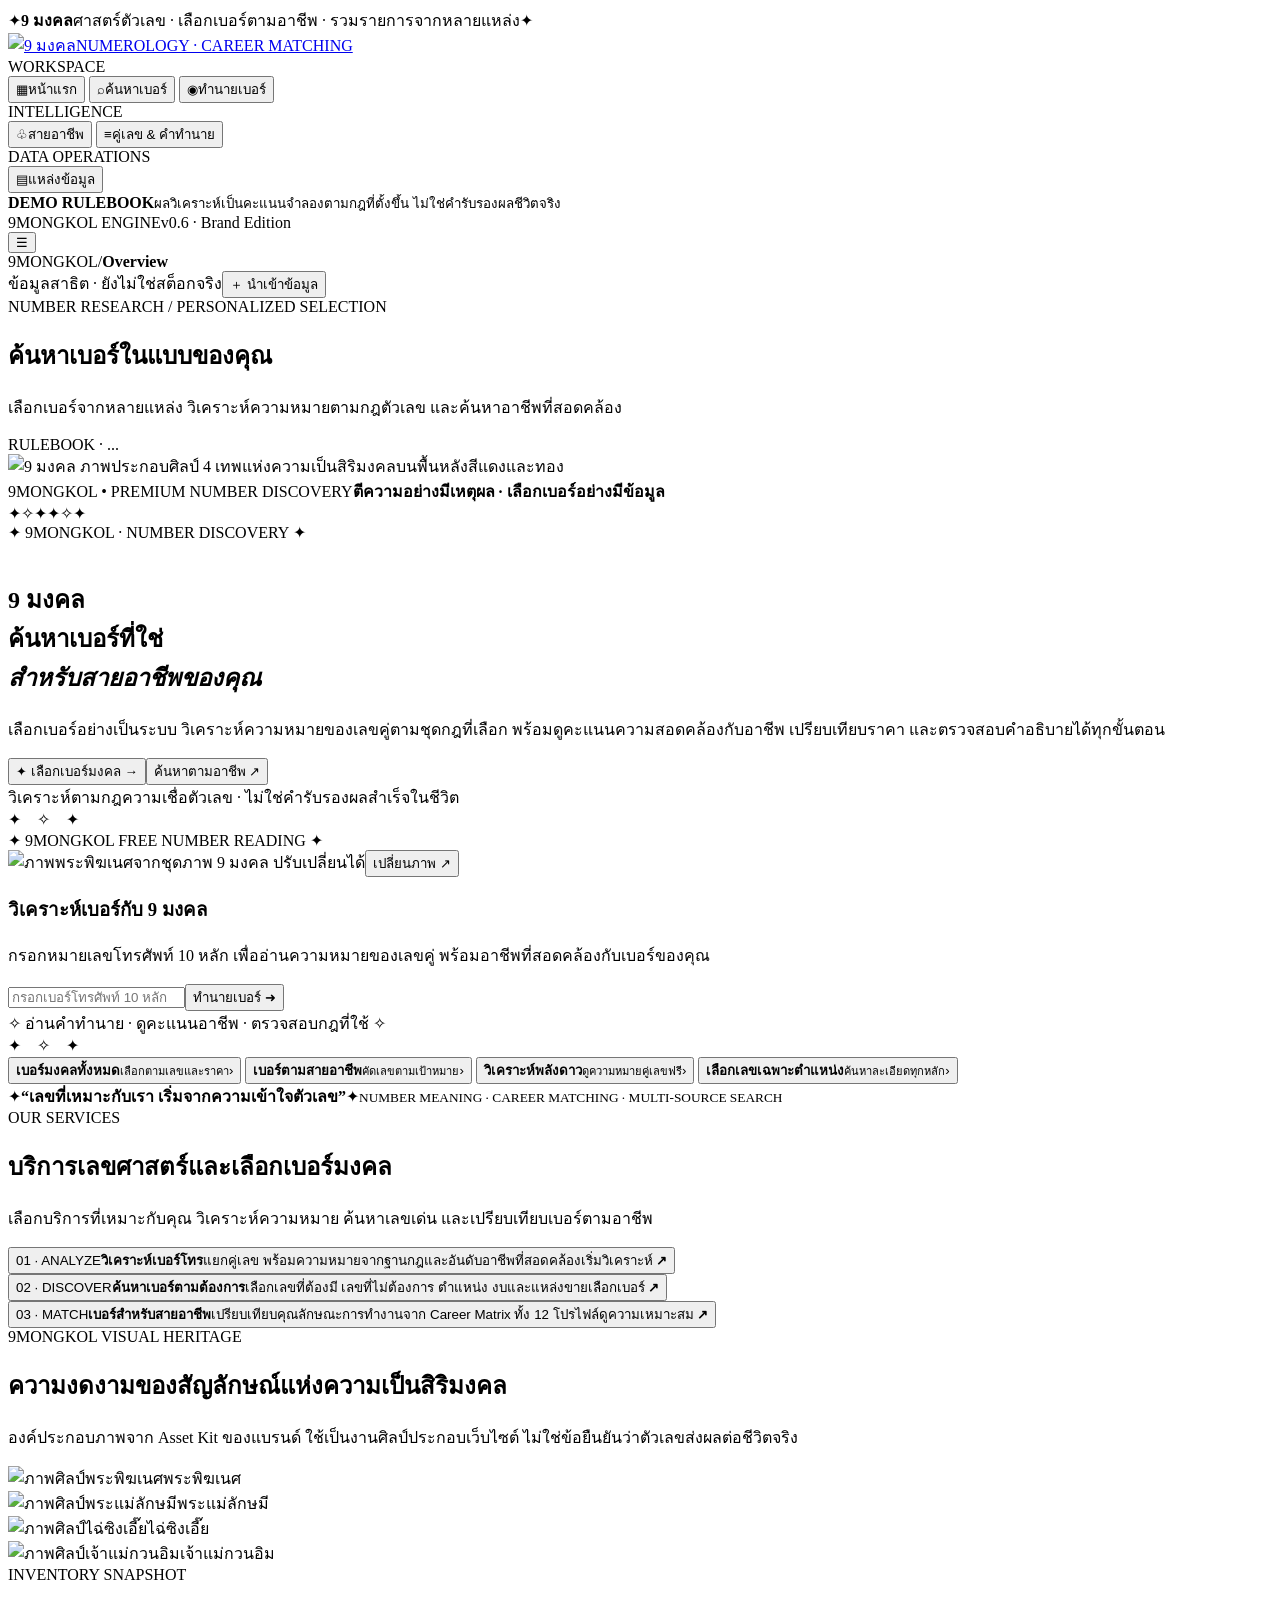
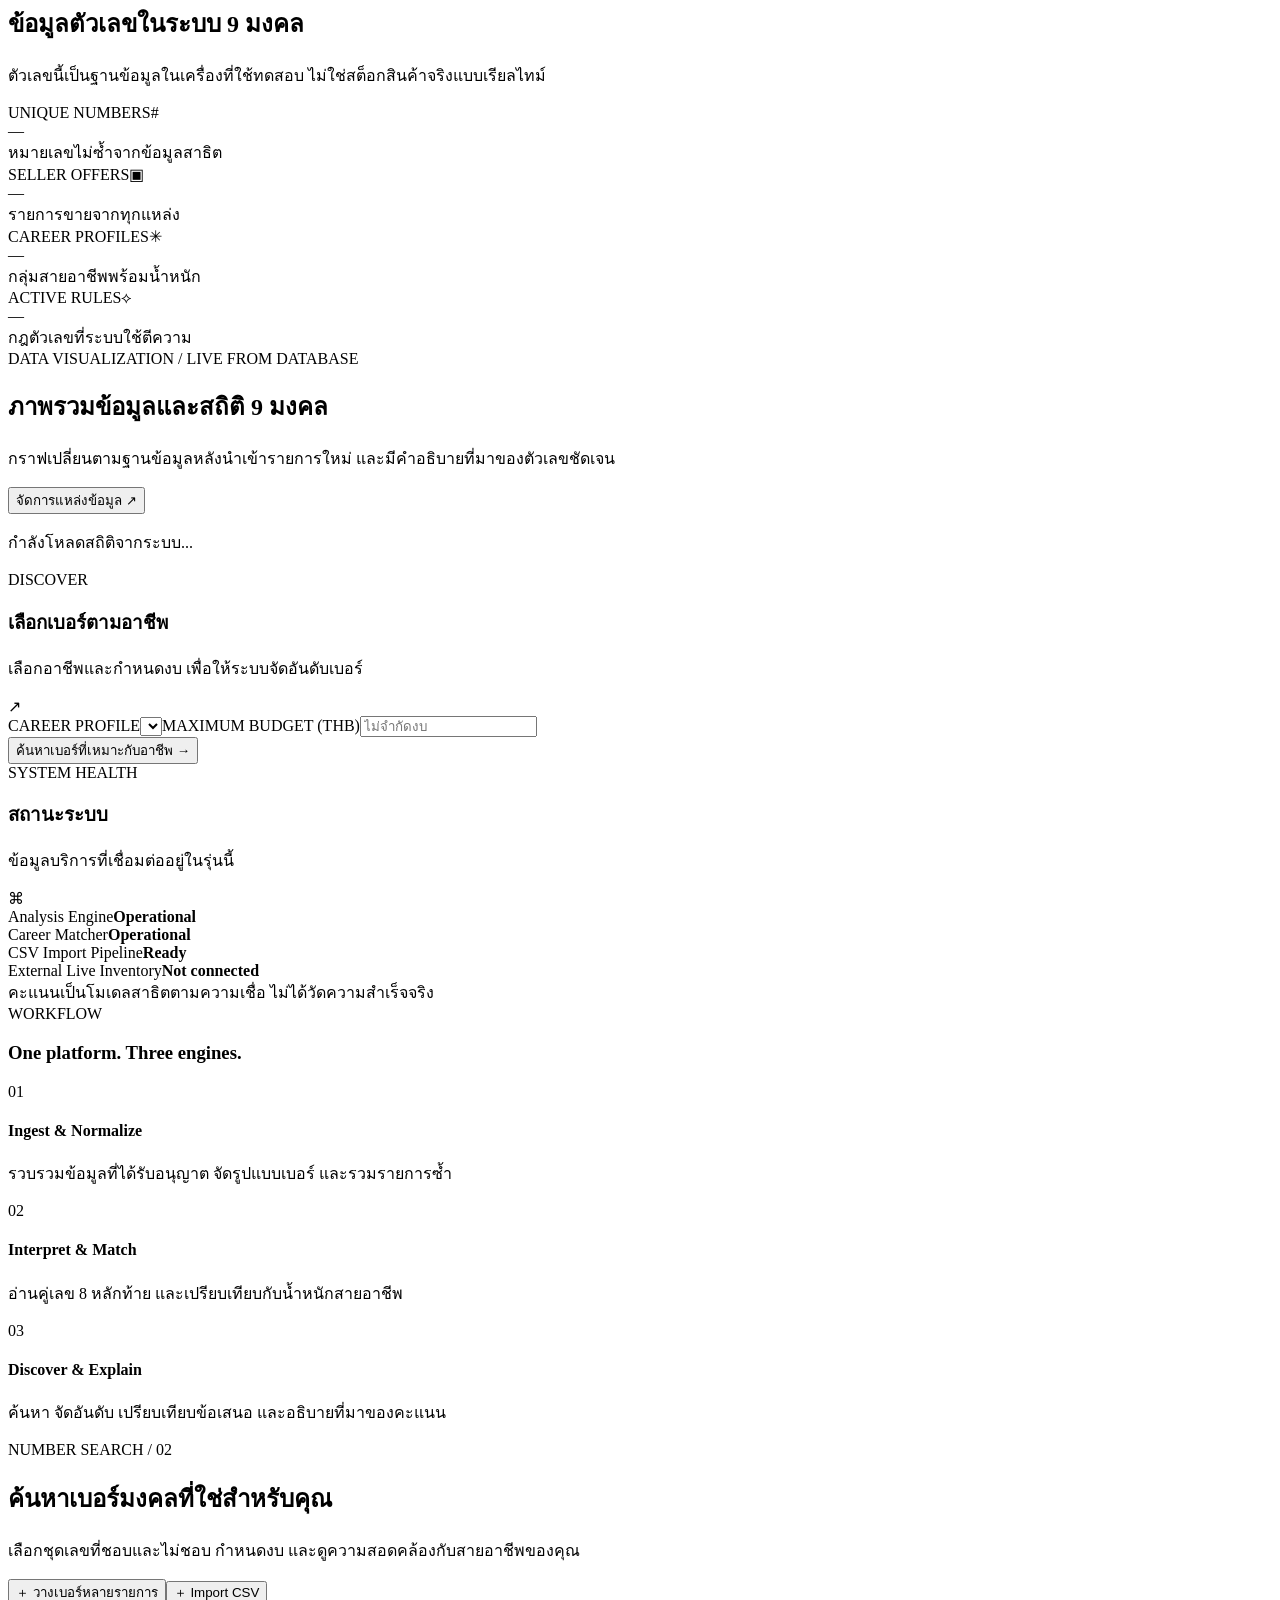
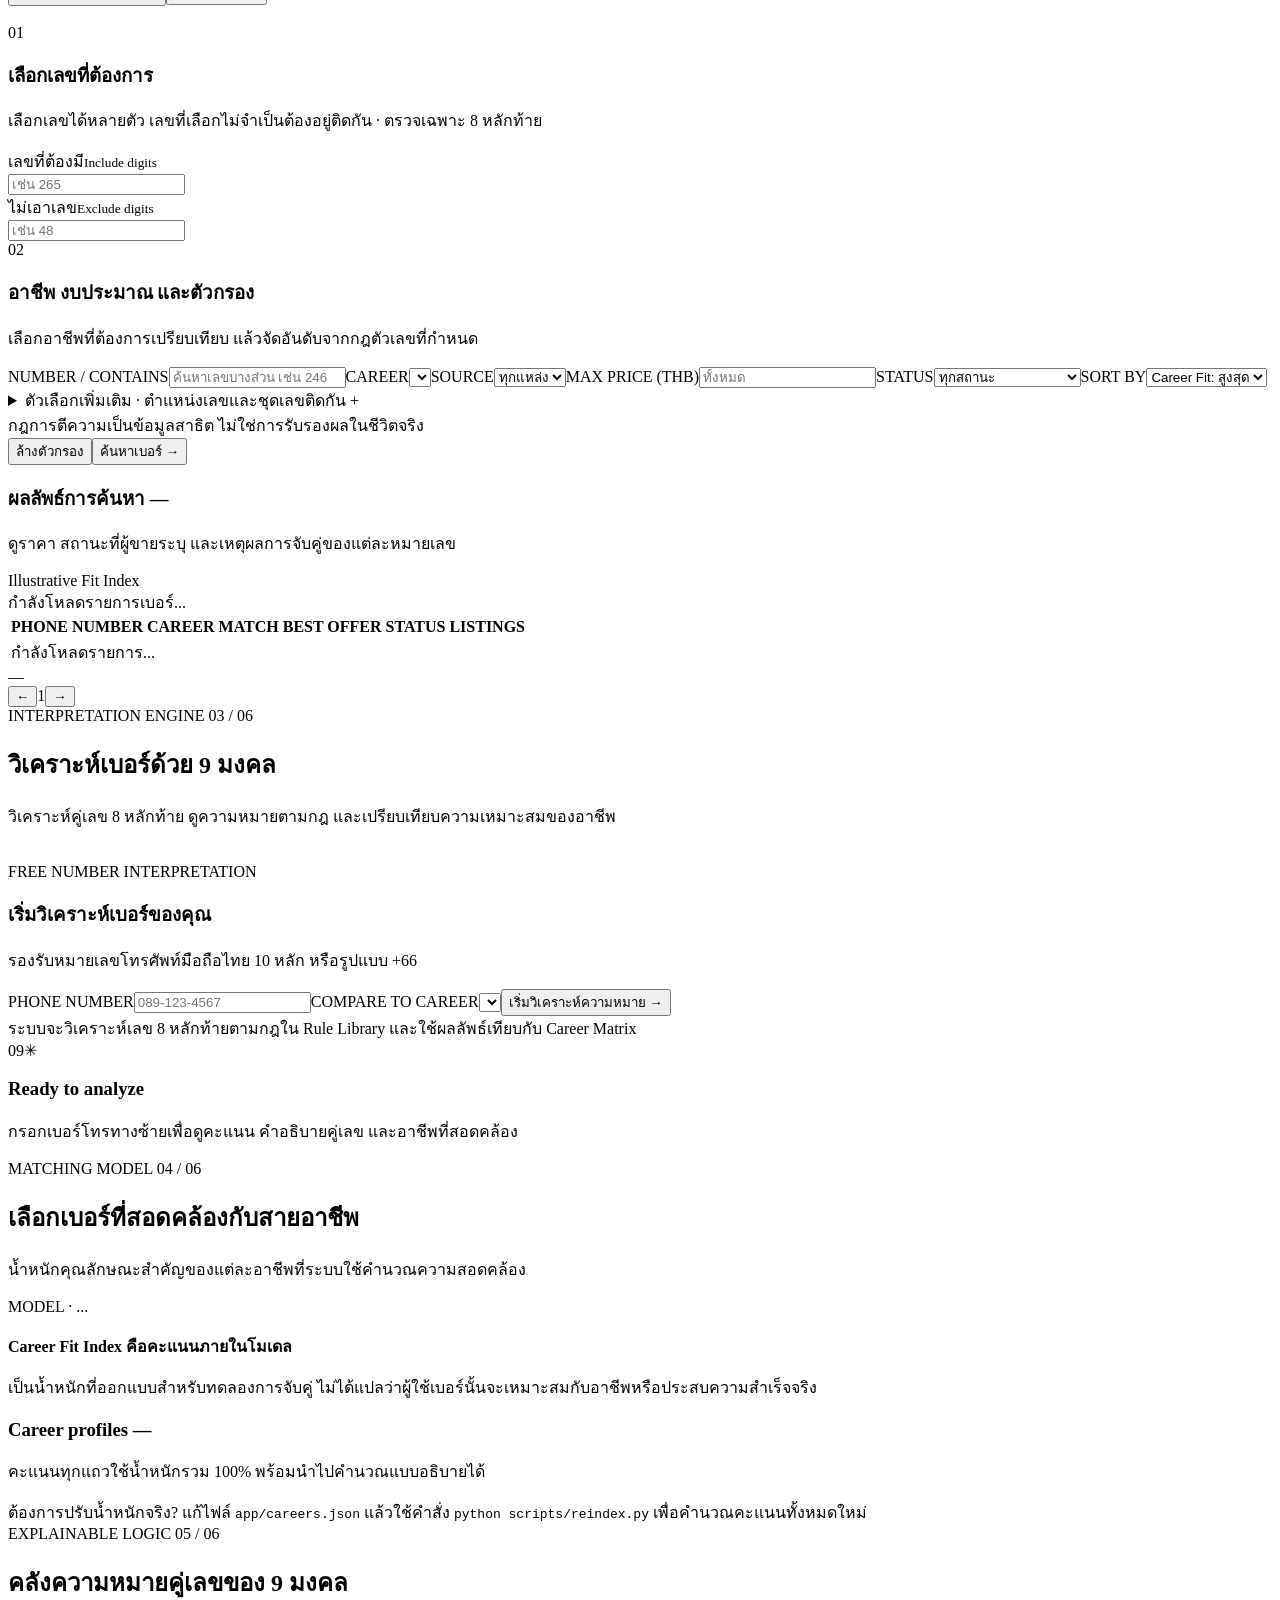
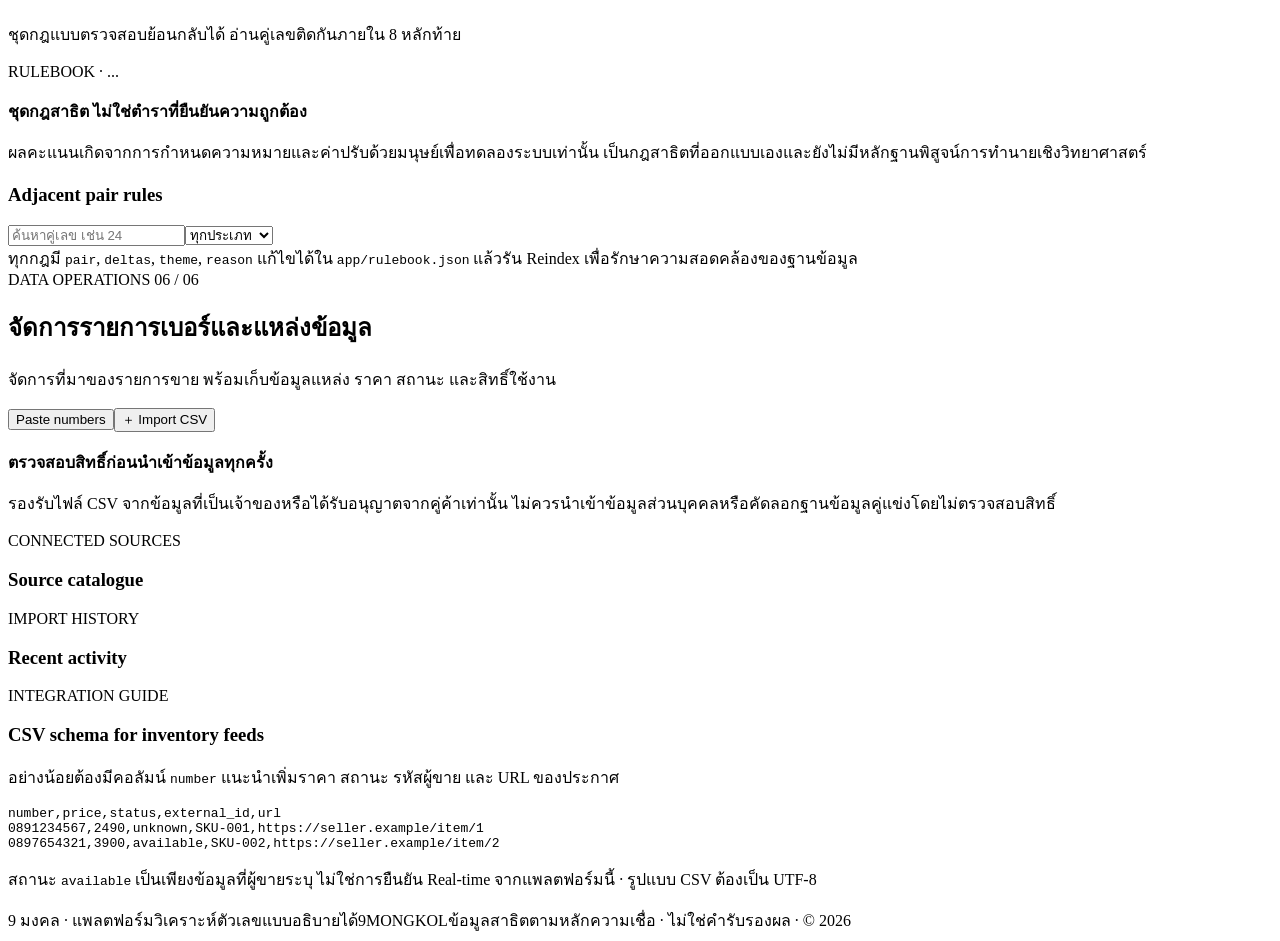
==== web/index.html @ 313a3bf7 "x" ====
<!DOCTYPE html>

<html lang="th">
<head>
<meta charset="utf-8"/>
<meta content="width=device-width, initial-scale=1.0" name="viewport"/>
<meta content="#3B0408" name="theme-color"/>
<meta content="9 มงคล — ค้นหาและวิเคราะห์เบอร์โทรศัพท์ตามศาสตร์ตัวเลข พร้อมจัดอันดับความสอดคล้องตามสายอาชีพ อธิบายกฎและคะแนนได้" name="description"/>
<title>9 มงคล | วิเคราะห์เบอร์มงคลและเลือกเบอร์ตามอาชีพ</title>
<link href="/assets/styles.css?v=0.6.0" rel="stylesheet"/>
<link href="/assets/storefront.css?v=0.6.0" rel="stylesheet"/><link href="/assets/celestial.css?v=0.6.0" rel="stylesheet"/><link href="/assets/insights.css?v=0.6.0" rel="stylesheet"/><link href="/assets/assets/9mongkol/favicon.svg" rel="icon" type="image/svg+xml"/><link href="/assets/nine-mongkol.css?v=0.7.0" rel="stylesheet"/><link href="/assets/nine-motion.css?v=0.7.0" rel="stylesheet"/></head>
<body class="nine-theme">
<div class="app-shell"><div class="celestial-announcement"><span class="ann-stars">✦</span><strong>9 มงคล</strong><span class="ann-small">ศาสตร์ตัวเลข · เลือกเบอร์ตามอาชีพ · รวมรายการจากหลายแหล่ง</span><span class="ann-stars">✦</span></div>
<aside class="sidebar" id="sidebar">
<a aria-label="9 มงคล — กลับหน้าแรก" class="brand" href="#overview"><img alt="9 มงคล" class="nine-nav-logo" src="/assets/assets/9mongkol/logo-9mongkol.png"/><span class="nine-nav-copy">NUMEROLOGY · CAREER MATCHING</span></a>
<div class="side-label">WORKSPACE</div>
<nav aria-label="Main navigation" class="navigation">
<button class="nav-item active" data-view="overview"><span class="nav-icon">▦</span><span>หน้าแรก</span></button>
<button class="nav-item" data-view="explorer"><span class="nav-icon">⌕</span><span>ค้นหาเบอร์</span></button>
<button class="nav-item" data-view="analyze"><span class="nav-icon">◉</span><span>ทำนายเบอร์</span></button>
<div class="side-label side-label-inner">INTELLIGENCE</div>
<button class="nav-item" data-view="careers"><span class="nav-icon">♧</span><span>สายอาชีพ</span></button>
<button class="nav-item" data-view="rules"><span class="nav-icon">≡</span><span>คู่เลข &amp; คำทำนาย</span></button>
<div class="side-label side-label-inner">DATA OPERATIONS</div>
<button class="nav-item" data-view="sources"><span class="nav-icon">▤</span><span>แหล่งข้อมูล</span></button>
</nav>
<div class="sidebar-bottom">
<div class="sidebar-notice"><span class="live-indicator"></span><strong>DEMO RULEBOOK</strong><small>ผลวิเคราะห์เป็นคะแนนจำลองตามกฎที่ตั้งขึ้น ไม่ใช่คำรับรองผลชีวิตจริง</small></div>
<div class="sidebar-footer"><span>9MONGKOL ENGINE</span><span>v0.6 · Brand Edition</span></div>
</div>
</aside>
<div class="main-wrap">
<header class="topbar">
<button aria-label="Toggle menu" class="mobile-menu" id="mobile-menu">☰</button>
<div class="breadcrumb"><span>9MONGKOL</span><span class="breadcrumb-divider">/</span><strong id="breadcrumb-active">Overview</strong></div>
<div class="topbar-actions"><span class="status-chip">ข้อมูลสาธิต · ยังไม่ใช่สต็อกจริง</span><button class="button button-dark button-sm" id="header-import">＋  นำเข้าข้อมูล</button></div>
</header>
<main class="content">
<div class="global-message" hidden="" id="global-message"></div>
<section aria-labelledby="overview-heading" class="view active" id="view-overview">
<div class="page-heading"><div><div class="eyebrow">NUMBER RESEARCH  /  PERSONALIZED SELECTION</div><h1 id="overview-heading">ค้นหาเบอร์ในแบบของคุณ</h1><p>เลือกเบอร์จากหลายแหล่ง วิเคราะห์ความหมายตามกฎตัวเลข และค้นหาอาชีพที่สอดคล้อง</p></div><div class="version-pill" id="version-text">RULEBOOK · ...</div></div>
<section aria-label="9 มงคล แบนเนอร์แบรนด์" class="nine-brand-banner">
<img alt="9 มงคล ภาพประกอบศิลป์ 4 เทพแห่งความเป็นสิริมงคลบนพื้นหลังสีแดงและทอง" fetchpriority="high" src="/assets/assets/9mongkol/hero-group.png"/>
<div class="nine-brand-shade"><span>9MONGKOL • PREMIUM NUMBER DISCOVERY</span><strong>ตีความอย่างมีเหตุผล · เลือกเบอร์อย่างมีข้อมูล</strong></div>
</section><div class="storefront-hero celestial-hero">
<div class="hero-main">
<div aria-hidden="true" class="cosmic-sparkles"><span>✦</span><span>✧</span><span>✦</span><span>✦</span><span>✧</span><span>✦</span></div>
<div class="celestial-kicker"><span>✦</span> 9MONGKOL · NUMBER DISCOVERY <span>✦</span></div>
<div aria-hidden="true" class="celestial-medallion"><img alt="" aria-hidden="true" class="nine-hero-badge" src="/assets/assets/9mongkol/badge-9.svg"/></div>
<h2><span class="nine-hero-word">9 มงคล</span><br/><span class="gold-line">ค้นหาเบอร์ที่ใช่</span><br/><em>สำหรับสายอาชีพของคุณ</em></h2>
<p>เลือกเบอร์อย่างเป็นระบบ วิเคราะห์ความหมายของเลขคู่ตามชุดกฎที่เลือก พร้อมดูคะแนนความสอดคล้องกับอาชีพ เปรียบเทียบราคา และตรวจสอบคำอธิบายได้ทุกขั้นตอน</p>
<div class="hero-primary-actions"><button class="button button-dark" data-jump="explorer">✦ เลือกเบอร์มงคล <span>→</span></button><button class="button button-light" data-jump="careers">ค้นหาตามอาชีพ <span>↗</span></button></div>
<div class="hero-small-note"><span class="hero-note-dot"></span> วิเคราะห์ตามกฎความเชื่อตัวเลข · ไม่ใช่คำรับรองผลสำเร็จในชีวิต</div>
</div>
<div class="hero-widget">
<div aria-hidden="true" class="widget-top-decoration">✦　✧　✦</div>
<div class="ornament-line"><span>✦</span> 9MONGKOL FREE NUMBER READING <span>✦</span></div>
<div class="ni-hero-art"><img alt="ภาพพระพิฆเนศจากชุดภาพ 9 มงคล ปรับเปลี่ยนได้" data-ni-image="" src="/assets/assets/9mongkol/ganesha-hero.png"/><button aria-label="ปรับหรือเปลี่ยนภาพด้านขวา" data-ni-edit-image="" type="button">เปลี่ยนภาพ ↗</button></div>
<h3>วิเคราะห์เบอร์กับ <span>9 มงคล</span></h3>
<p>กรอกหมายเลขโทรศัพท์ 10 หลัก เพื่ออ่านความหมายของเลขคู่ พร้อมอาชีพที่สอดคล้องกับเบอร์ของคุณ</p>
<form class="hero-inline-form" id="hero-analyze-form"><input aria-label="หมายเลขโทรศัพท์" autocomplete="off" id="hero-analyze-number" inputmode="numeric" maxlength="32" placeholder="กรอกเบอร์โทรศัพท์ 10 หลัก" required="" type="tel"/><button type="submit">ทำนายเบอร์ <span>➜</span></button></form>
<div class="hero-widget-foot">✧ อ่านคำทำนาย · ดูคะแนนอาชีพ · ตรวจสอบกฎที่ใช้ ✧</div>
<div aria-hidden="true" class="widget-bottom-decoration">✦　✧　✦</div>
</div>
</div>
<div aria-label="ประเภทบริการค้นหาเบอร์" class="celestial-categories">
<button data-jump="explorer" type="button"><span class="category-symbol"><img alt="" aria-hidden="true" src="/assets/assets/9mongkol/icon-lotus.svg"/></span><span><strong>เบอร์มงคลทั้งหมด</strong><small>เลือกตามเลขและราคา</small></span><span class="cat-chevron">›</span></button>
<button data-jump="careers" type="button"><span class="category-symbol"><img alt="" aria-hidden="true" src="/assets/assets/9mongkol/icon-crown.svg"/></span><span><strong>เบอร์ตามสายอาชีพ</strong><small>คัดเลขตามเป้าหมาย</small></span><span class="cat-chevron">›</span></button>
<button data-jump="analyze" type="button"><span class="category-symbol"><img alt="" aria-hidden="true" src="/assets/assets/9mongkol/icon-star.svg"/></span><span><strong>วิเคราะห์พลังดาว</strong><small>ดูความหมายคู่เลขฟรี</small></span><span class="cat-chevron">›</span></button>
<button data-jump="explorer" type="button"><span class="category-symbol"><img alt="" aria-hidden="true" src="/assets/assets/9mongkol/icon-phone.svg"/></span><span><strong>เลือกเลขเฉพาะตำแหน่ง</strong><small>ค้นหาละเอียดทุกหลัก</small></span><span class="cat-chevron">›</span></button>
</div>
<div class="celestial-quote"><span>✦</span><strong>“เลขที่เหมาะกับเรา เริ่มจากความเข้าใจตัวเลข”</strong><span>✦</span><small>NUMBER MEANING · CAREER MATCHING · MULTI-SOURCE SEARCH</small></div><section aria-labelledby="services-heading" class="service-section"><div class="section-heading"><div class="section-label">OUR SERVICES <span></span></div><h2 id="services-heading">บริการเลขศาสตร์และเลือกเบอร์มงคล</h2><p>เลือกบริการที่เหมาะกับคุณ วิเคราะห์ความหมาย ค้นหาเลขเด่น และเปรียบเทียบเบอร์ตามอาชีพ</p></div><div class="service-grid">
<button class="service-card" data-jump="analyze"><span class="service-index">01 · ANALYZE</span><span class="service-emblem"><img alt="" aria-hidden="true" src="/assets/assets/9mongkol/icon-phone.svg"/></span><strong>วิเคราะห์เบอร์โทร</strong><span class="service-text">แยกคู่เลข พร้อมความหมายจากฐานกฎและอันดับอาชีพที่สอดคล้อง</span><span class="service-link">เริ่มวิเคราะห์ <b>↗</b></span></button>
<button class="service-card" data-jump="explorer"><span class="service-index">02 · DISCOVER</span><span class="service-emblem"><img alt="" aria-hidden="true" src="/assets/assets/9mongkol/icon-lotus.svg"/></span><strong>ค้นหาเบอร์ตามต้องการ</strong><span class="service-text">เลือกเลขที่ต้องมี เลขที่ไม่ต้องการ ตำแหน่ง งบและแหล่งขาย</span><span class="service-link">เลือกเบอร์ <b>↗</b></span></button>
<button class="service-card" data-jump="careers"><span class="service-index">03 · MATCH</span><span class="service-emblem"><img alt="" aria-hidden="true" src="/assets/assets/9mongkol/icon-growth.svg"/></span><strong>เบอร์สำหรับสายอาชีพ</strong><span class="service-text">เปรียบเทียบคุณลักษณะการทำงานจาก Career Matrix ทั้ง 12 โปรไฟล์</span><span class="service-link">ดูความเหมาะสม <b>↗</b></span></button>
</div></section><section aria-label="ภาพประกอบแบรนด์ 9 มงคล" class="nine-gallery">
<div class="nine-gallery-heading"><span>9MONGKOL VISUAL HERITAGE</span><h2>ความงดงามของสัญลักษณ์แห่งความเป็นสิริมงคล</h2><p>องค์ประกอบภาพจาก Asset Kit ของแบรนด์ ใช้เป็นงานศิลป์ประกอบเว็บไซต์ ไม่ใช่ข้อยืนยันว่าตัวเลขส่งผลต่อชีวิตจริง</p></div>
<div class="nine-gallery-grid">
<div class="nine-deity-card"><img alt="ภาพศิลป์พระพิฆเนศ" loading="lazy" src="/assets/assets/9mongkol/ganesha-card.png"/><span>พระพิฆเนศ</span></div>
<div class="nine-deity-card"><img alt="ภาพศิลป์พระแม่ลักษมี" loading="lazy" src="/assets/assets/9mongkol/lakshmi-card.png"/><span>พระแม่ลักษมี</span></div>
<div class="nine-deity-card"><img alt="ภาพศิลป์ไฉ่ซิงเอี๊ย" loading="lazy" src="/assets/assets/9mongkol/caishen-card.png"/><span>ไฉ่ซิงเอี๊ย</span></div>
<div class="nine-deity-card"><img alt="ภาพศิลป์เจ้าแม่กวนอิม" loading="lazy" src="/assets/assets/9mongkol/guanyin-card.png"/><span>เจ้าแม่กวนอิม</span></div>
</div></section><div class="section-heading stats-heading"><div class="section-label">INVENTORY SNAPSHOT <span></span></div><h2>ข้อมูลตัวเลขในระบบ 9 มงคล</h2><p>ตัวเลขนี้เป็นฐานข้อมูลในเครื่องที่ใช้ทดสอบ ไม่ใช่สต็อกสินค้าจริงแบบเรียลไทม์</p></div><div class="stats-grid">
<article class="stat-card"><div class="stat-top"><span>UNIQUE NUMBERS</span><span class="stat-symbol">#</span></div><div class="stat-value" id="metric-numbers">—</div><div class="stat-note">หมายเลขไม่ซ้ำจากข้อมูลสาธิต</div></article>
<article class="stat-card"><div class="stat-top"><span>SELLER OFFERS</span><span class="stat-symbol">▣</span></div><div class="stat-value" id="metric-offers">—</div><div class="stat-note">รายการขายจากทุกแหล่ง</div></article>
<article class="stat-card"><div class="stat-top"><span>CAREER PROFILES</span><span class="stat-symbol">✳</span></div><div class="stat-value" id="metric-careers">—</div><div class="stat-note">กลุ่มสายอาชีพพร้อมน้ำหนัก</div></article>
<article class="stat-card"><div class="stat-top"><span>ACTIVE RULES</span><span class="stat-symbol">⟡</span></div><div class="stat-value" id="metric-rules">—</div><div class="stat-note">กฎตัวเลขที่ระบบใช้ตีความ</div></article>
</div>
<section aria-labelledby="ni-inventory-heading" class="ni-inventory"><div class="ni-inventory-header"><div><span class="ni-kicker">DATA VISUALIZATION / LIVE FROM DATABASE</span><h2 id="ni-inventory-heading">ภาพรวมข้อมูลและสถิติ 9 มงคล</h2><p>กราฟเปลี่ยนตามฐานข้อมูลหลังนำเข้ารายการใหม่ และมีคำอธิบายที่มาของตัวเลขชัดเจน</p></div><button class="button button-dark" data-jump="sources">จัดการแหล่งข้อมูล ↗</button></div><div class="ni-inventory-chart" id="ni-inventory-chart"><p>กำลังโหลดสถิติจากระบบ...</p></div></section>
<div class="overview-grid">
<article class="panel quick-search"><div class="panel-head"><div><div class="section-kicker">DISCOVER</div><h3>เลือกเบอร์ตามอาชีพ</h3><p>เลือกอาชีพและกำหนดงบ เพื่อให้ระบบจัดอันดับเบอร์</p></div><span class="panel-icon">↗</span></div><div class="form-grid"><label class="field"><span>CAREER PROFILE</span><select class="control" id="home-career"></select></label><label class="field"><span>MAXIMUM BUDGET (THB)</span><input class="control" id="home-budget" min="0" placeholder="ไม่จำกัดงบ" type="number"/></label></div><button class="button button-dark search-wide" id="quick-search">ค้นหาเบอร์ที่เหมาะกับอาชีพ →</button></article>
<article class="panel system-panel"><div class="panel-head"><div><div class="section-kicker">SYSTEM HEALTH</div><h3>สถานะระบบ</h3><p>ข้อมูลบริการที่เชื่อมต่ออยู่ในรุ่นนี้</p></div><span class="panel-icon">⌘</span></div><div class="system-row"><span><i class="healthy-dot"></i> Analysis Engine</span><strong>Operational</strong></div><div class="system-row"><span><i class="healthy-dot"></i> Career Matcher</span><strong>Operational</strong></div><div class="system-row"><span><i class="healthy-dot"></i> CSV Import Pipeline</span><strong>Ready</strong></div><div class="system-row"><span><i class="info-dot"></i> External Live Inventory</span><strong>Not connected</strong></div><div class="system-disclaimer">คะแนนเป็นโมเดลสาธิตตามความเชื่อ ไม่ได้วัดความสำเร็จจริง</div></article>
</div>
<div class="section-heading-row"><div><div class="section-kicker">WORKFLOW</div><h3>One platform. Three engines.</h3></div></div>
<div class="workflow-grid"><div class="workflow-item"><div class="workflow-num">01</div><h4>Ingest &amp; Normalize</h4><p>รวบรวมข้อมูลที่ได้รับอนุญาต จัดรูปแบบเบอร์ และรวมรายการซ้ำ</p></div><div class="workflow-item"><div class="workflow-num">02</div><h4>Interpret &amp; Match</h4><p>อ่านคู่เลข 8 หลักท้าย และเปรียบเทียบกับน้ำหนักสายอาชีพ</p></div><div class="workflow-item"><div class="workflow-num">03</div><h4>Discover &amp; Explain</h4><p>ค้นหา จัดอันดับ เปรียบเทียบข้อเสนอ และอธิบายที่มาของคะแนน</p></div></div>
</section>
<section aria-labelledby="explorer-heading" class="view" id="view-explorer">
<div class="page-heading"><div><div class="eyebrow">NUMBER SEARCH / 02</div><h1 id="explorer-heading">ค้นหาเบอร์มงคลที่ใช่สำหรับคุณ</h1><p>เลือกชุดเลขที่ชอบและไม่ชอบ กำหนดงบ และดูความสอดคล้องกับสายอาชีพของคุณ</p></div><div class="heading-actions"><button class="button button-outline" id="explorer-paste">＋ วางเบอร์หลายรายการ</button><button class="button button-dark" id="explorer-import">＋ Import CSV</button></div><img alt="" aria-hidden="true" class="nine-page-badge" src="/assets/assets/9mongkol/badge-9.svg"/></div>
<div class="panel search-panel">
<div class="digit-search"><div class="filter-section-title"><span class="round-number">01</span><div><h3>เลือกเลขที่ต้องการ</h3><p>เลือกเลขได้หลายตัว เลขที่เลือกไม่จำเป็นต้องอยู่ติดกัน · ตรวจเฉพาะ 8 หลักท้าย</p></div></div>
<div class="digit-controls">
<div class="digit-picker"><div class="picker-heading"><label for="filter-required">เลขที่ต้องมี</label><small>Include digits</small></div><input class="control" id="filter-required" inputmode="numeric" maxlength="8" placeholder="เช่น 265"/><div aria-label="เลือกเลขที่ต้องมี" class="digit-keypad" id="keypad-required"></div></div>
<div class="digit-picker"><div class="picker-heading"><label for="filter-excluded">ไม่เอาเลข</label><small>Exclude digits</small></div><input class="control" id="filter-excluded" inputmode="numeric" maxlength="8" placeholder="เช่น 48"/><div aria-label="เลือกเลขที่ไม่ต้องการ" class="digit-keypad" id="keypad-excluded"></div></div>
</div></div>
<div class="filter-section-title filter-section-two"><span class="round-number">02</span><div><h3>อาชีพ งบประมาณ และตัวกรอง</h3><p>เลือกอาชีพที่ต้องการเปรียบเทียบ แล้วจัดอันดับจากกฎตัวเลขที่กำหนด</p></div></div><div class="filter-grid"><label class="field filter-wide"><span>NUMBER / CONTAINS</span><input class="control" id="filter-query" inputmode="numeric" maxlength="20" placeholder="ค้นหาเลขบางส่วน เช่น 246" type="text"/></label><label class="field"><span>CAREER</span><select class="control" id="filter-career"></select></label><label class="field"><span>SOURCE</span><select class="control" id="filter-source"><option value="">ทุกแหล่ง</option></select></label><label class="field"><span>MAX PRICE (THB)</span><input class="control" id="filter-budget" min="0" placeholder="ทั้งหมด" type="number"/></label><label class="field"><span>STATUS</span><select class="control" id="filter-status"><option value="all">ทุกสถานะ</option><option value="available">ผู้ขายระบุว่าพร้อมขาย</option><option value="unknown">ยังไม่ยืนยัน</option><option value="reserved">ถูกจอง</option><option value="sold">ขายแล้ว</option></select></label><label class="field"><span>SORT BY</span><select class="control" id="filter-sort"><option value="fit">Career Fit: สูงสุด</option><option value="price_low">ราคา: ต่ำ → สูง</option><option value="price_high">ราคา: สูง → ต่ำ</option><option value="recent">อัปเดตล่าสุด</option></select></label></div><details class="advanced-filters"><summary>ตัวเลือกเพิ่มเติม · ตำแหน่งเลขและชุดเลขติดกัน +</summary><div class="filter-grid"><div class="position-search"><div class="position-label"><strong>วางเลขตามตำแหน่งที่ต้องการ</strong><small>เว้นช่องว่างในตำแหน่งที่ไม่กำหนดเลข · เลข 0 หน้าเบอร์ถูกล็อกไว้</small></div><div aria-label="กำหนดเลขในตำแหน่งโทรศัพท์" class="position-grid" id="position-grid"></div><button class="position-clear" id="clear-position" type="button">ล้างตำแหน่งทั้งหมด ↺</button></div><label class="field"><span>ADJACENT SEQUENCE</span><input class="control" id="filter-sequence" inputmode="numeric" maxlength="8" placeholder="เช่น 245"/></label></div></details><div class="filter-actions"><span class="filter-helper">กฎการตีความเป็นข้อมูลสาธิต ไม่ใช่การรับรองผลในชีวิตจริง</span><div><button class="button button-outline" id="filter-reset">ล้างตัวกรอง</button><button class="button button-dark" id="filter-apply">ค้นหาเบอร์ →</button></div></div></div>
<div class="table-toolbar"><div><h3>ผลลัพธ์การค้นหา <span id="results-total">—</span></h3><p>ดูราคา สถานะที่ผู้ขายระบุ และเหตุผลการจับคู่ของแต่ละหมายเลข</p></div><div class="table-legend"><span class="legend-mark"></span> Illustrative Fit Index</div></div>
<div aria-live="polite" class="result-cards" id="result-cards"><div class="empty-results">กำลังโหลดรายการเบอร์...</div></div><div class="table-wrap"><table class="results-table"><thead><tr><th>PHONE NUMBER</th><th>CAREER MATCH</th><th>BEST OFFER</th><th>STATUS</th><th>LISTINGS</th><th></th></tr></thead><tbody id="result-body"><tr><td class="empty-row" colspan="6">กำลังโหลดรายการ...</td></tr></tbody></table></div><div class="pagination"><span id="page-summary">—</span><div class="pagination-buttons"><button aria-label="Previous page" class="page-btn" id="page-prev">←</button><span id="page-number">1</span><button aria-label="Next page" class="page-btn" id="page-next">→</button></div></div>
</section>
<section aria-labelledby="analyze-heading" class="view" id="view-analyze">
<div class="page-heading"><div><div class="eyebrow">INTERPRETATION ENGINE <span class="eyebrow-line"></span> 03 / 06</div><h1 id="analyze-heading">วิเคราะห์เบอร์ด้วย 9 มงคล</h1><p>วิเคราะห์คู่เลข 8 หลักท้าย ดูความหมายตามกฎ และเปรียบเทียบความเหมาะสมของอาชีพ</p></div><img alt="" aria-hidden="true" class="nine-page-badge" src="/assets/assets/9mongkol/badge-99.svg"/></div>
<div class="analyze-layout"><article class="panel analyzer-input"><div class="section-kicker">FREE NUMBER INTERPRETATION</div><h3>เริ่มวิเคราะห์เบอร์ของคุณ</h3><p>รองรับหมายเลขโทรศัพท์มือถือไทย 10 หลัก หรือรูปแบบ +66</p><form id="analyzer-form"><label class="field"><span>PHONE NUMBER</span><input autocomplete="off" class="control control-large" id="analyze-number" inputmode="tel" maxlength="32" placeholder="089-123-4567" required="" type="tel"/></label><label class="field"><span>COMPARE TO CAREER</span><select class="control" id="analyze-career"></select></label><button class="button button-dark search-wide" type="submit">เริ่มวิเคราะห์ความหมาย →</button></form><div class="input-footnote">ระบบจะวิเคราะห์เลข 8 หลักท้ายตามกฎใน Rule Library และใช้ผลลัพธ์เทียบกับ Career Matrix</div></article><div class="analysis-placeholder" id="analysis-placeholder"><div class="placeholder-art">09<span>✳</span></div><h3>Ready to analyze</h3><p>กรอกเบอร์โทรทางซ้ายเพื่อดูคะแนน คำอธิบายคู่เลข และอาชีพที่สอดคล้อง</p></div></div>
<div hidden="" id="analysis-output"></div>
</section>
<section aria-labelledby="careers-heading" class="view" id="view-careers">
<div class="page-heading"><div><div class="eyebrow">MATCHING MODEL <span class="eyebrow-line"></span> 04 / 06</div><h1 id="careers-heading">เลือกเบอร์ที่สอดคล้องกับสายอาชีพ</h1><p>น้ำหนักคุณลักษณะสำคัญของแต่ละอาชีพที่ระบบใช้คำนวณความสอดคล้อง</p></div><div class="version-pill" id="career-version">MODEL · ...</div><img alt="" aria-hidden="true" class="nine-page-badge" src="/assets/assets/9mongkol/badge-999.svg"/></div><div class="notice-box"><strong>Career Fit Index คือคะแนนภายในโมเดล</strong><p>เป็นน้ำหนักที่ออกแบบสำหรับทดลองการจับคู่ ไม่ได้แปลว่าผู้ใช้เบอร์นั้นจะเหมาะสมกับอาชีพหรือประสบความสำเร็จจริง</p></div><div class="table-toolbar"><div><h3>Career profiles <span id="careers-total">—</span></h3><p>คะแนนทุกแถวใช้น้ำหนักรวม 100% พร้อมนำไปคำนวณแบบอธิบายได้</p></div></div><div class="table-wrap career-table-wrap"><table class="matrix-table" id="matrix-table"><thead></thead><tbody></tbody></table></div><div class="bottom-help">ต้องการปรับน้ำหนักจริง? แก้ไฟล์ <code>app/careers.json</code> แล้วใช้คำสั่ง <code>python scripts/reindex.py</code> เพื่อคำนวณคะแนนทั้งหมดใหม่</div>
</section>
<section aria-labelledby="rules-heading" class="view" id="view-rules">
<div class="page-heading"><div><div class="eyebrow">EXPLAINABLE LOGIC <span class="eyebrow-line"></span> 05 / 06</div><h1 id="rules-heading">คลังความหมายคู่เลขของ 9 มงคล</h1><p>ชุดกฎแบบตรวจสอบย้อนกลับได้ อ่านคู่เลขติดกันภายใน 8 หลักท้าย</p></div><div class="version-pill" id="rules-version">RULEBOOK · ...</div><img alt="" aria-hidden="true" class="nine-page-badge" src="/assets/assets/9mongkol/badge-9.svg"/></div><div class="notice-box"><strong>ชุดกฎสาธิต ไม่ใช่ตำราที่ยืนยันความถูกต้อง</strong><p>ผลคะแนนเกิดจากการกำหนดความหมายและค่าปรับด้วยมนุษย์เพื่อทดลองระบบเท่านั้น เป็นกฎสาธิตที่ออกแบบเองและยังไม่มีหลักฐานพิสูจน์การทำนายเชิงวิทยาศาสตร์</p></div><div class="rule-toolbar"><h3>Adjacent pair rules</h3><div class="rule-controls"><input class="control" id="rule-query" maxlength="30" placeholder="ค้นหาคู่เลข เช่น 24" type="text"/><select class="control" id="rule-polarity"><option value="all">ทุกประเภท</option><option value="positive">เพิ่มคะแนน</option><option value="negative">ลดคะแนน</option></select></div></div><div class="rule-grid" id="rule-grid"></div><div class="bottom-help">ทุกกฎมี <code>pair</code>, <code>deltas</code>, <code>theme</code>, <code>reason</code> แก้ไขได้ใน <code>app/rulebook.json</code> แล้วรัน Reindex เพื่อรักษาความสอดคล้องของฐานข้อมูล</div>
</section>
<section aria-labelledby="sources-heading" class="view" id="view-sources">
<div class="page-heading"><div><div class="eyebrow">DATA OPERATIONS <span class="eyebrow-line"></span> 06 / 06</div><h1 id="sources-heading">จัดการรายการเบอร์และแหล่งข้อมูล</h1><p>จัดการที่มาของรายการขาย พร้อมเก็บข้อมูลแหล่ง ราคา สถานะ และสิทธิ์ใช้งาน</p></div><div class="heading-actions"><button class="button button-outline" id="sources-paste">Paste numbers</button><button class="button button-dark" id="sources-import">＋ Import CSV</button></div><img alt="" aria-hidden="true" class="nine-page-badge" src="/assets/assets/9mongkol/badge-99.svg"/></div><div class="notice-box"><strong>ตรวจสอบสิทธิ์ก่อนนำเข้าข้อมูลทุกครั้ง</strong><p>รองรับไฟล์ CSV จากข้อมูลที่เป็นเจ้าของหรือได้รับอนุญาตจากคู่ค้าเท่านั้น ไม่ควรนำเข้าข้อมูลส่วนบุคคลหรือคัดลอกฐานข้อมูลคู่แข่งโดยไม่ตรวจสอบสิทธิ์</p></div><div class="overview-grid sources-grid"><article class="panel"><div class="section-kicker">CONNECTED SOURCES</div><h3>Source catalogue</h3><div class="sources-list" id="sources-list"></div></article><article class="panel"><div class="section-kicker">IMPORT HISTORY</div><h3>Recent activity</h3><div class="imports-list" id="imports-list"></div></article></div><article class="panel csv-guide"><div class="section-kicker">INTEGRATION GUIDE</div><h3>CSV schema for inventory feeds</h3><p>อย่างน้อยต้องมีคอลัมน์ <code>number</code> แนะนำเพิ่มราคา สถานะ รหัสผู้ขาย และ URL ของประกาศ</p><pre>number,price,status,external_id,url
0891234567,2490,unknown,SKU-001,https://seller.example/item/1
0897654321,3900,available,SKU-002,https://seller.example/item/2</pre><p class="muted-note">สถานะ <code>available</code> เป็นเพียงข้อมูลที่ผู้ขายระบุ ไม่ใช่การยืนยัน Real-time จากแพลตฟอร์มนี้ · รูปแบบ CSV ต้องเป็น UTF-8</p></article>
</section>
<footer class="site-footer"><span class="foot-claim">9 มงคล · แพลตฟอร์มวิเคราะห์ตัวเลขแบบอธิบายได้</span><span>9MONGKOL</span><span>ข้อมูลสาธิตตามหลักความเชื่อ · ไม่ใช่คำรับรองผล · © 2026</span></footer>
</main>
</div>
</div>
<div class="modal-backdrop" hidden="" id="import-modal"><div aria-labelledby="modal-title" aria-modal="true" class="modal" role="dialog"><div class="modal-top"><div><div class="section-kicker">DATA PIPELINE</div><h2 id="modal-title">Import inventory</h2></div><button aria-label="Close" class="icon-button" id="import-close">✕</button></div><p class="modal-subtitle" id="import-subtitle">นำเข้าเบอร์จากไฟล์ CSV ที่คุณมีสิทธิ์ใช้งาน รองรับสูงสุด 100,000 แถวและ 10 MB ต่อครั้ง</p><div class="import-tabs"><button class="import-tab active" id="import-tab-csv" type="button">Upload CSV</button><button class="import-tab" id="import-tab-paste" type="button">Paste bulk numbers</button></div><form id="import-form"><label class="field"><span>SOURCE NAME</span><input class="control" id="import-source" maxlength="80" minlength="2" placeholder="เช่น Partner ABC / My Inventory" required=""/></label><label class="field"><span>DATA PERMISSION BASIS</span><select class="control" id="import-permission" required=""><option value="">ระบุสิทธิ์ในการใช้ข้อมูล</option><option value="owned">เป็นเจ้าของข้อมูล</option><option value="partner">ได้รับอนุญาตจากคู่ค้า</option><option value="licensed">ได้รับใบอนุญาตใช้ข้อมูล</option></select></label><label class="field" id="csv-input-field"><span>UPLOAD CSV FILE</span><input accept=".csv,text/csv" class="control file-input" id="import-file" required="" type="file"/></label><label class="field" hidden="" id="paste-input-field"><span>PASTE NUMBERS · หนึ่งเบอร์ต่อบรรทัด หรือวางหลายเบอร์พร้อมกัน</span><textarea class="control paste-textarea" id="import-paste" placeholder="089-123-4567
092-456-7890
+66 89 765 4321"></textarea><small class="paste-hint">ระบบจะดึงเฉพาะเบอร์มือถือไทย 10 หลัก ไม่ดึงราคาโดยคาดเดา และตั้งสถานะเป็น unknown</small></label><label class="check-row"><input id="import-ack" required="" type="checkbox"/><span>ยืนยันว่าข้อมูลรายการเบอร์นี้สามารถนำมาใช้และแสดงบนระบบได้ตามข้อตกลงที่เกี่ยวข้อง</span></label><label class="field"><span>ADMIN TOKEN (ถ้ามีการตั้งค่า)</span><input autocomplete="off" class="control" id="import-token" placeholder="NI_IMPORT_TOKEN" type="password"/></label><div class="modal-actions"><button class="button button-outline" id="import-cancel" type="button">Cancel</button><button class="button button-dark" id="import-submit" type="submit">Import &amp; analyze →</button></div></form><div class="import-result" hidden="" id="import-result"></div></div></div>
<div class="modal-backdrop ni-image-editor" hidden="" id="ni-image-editor"><div aria-labelledby="ni-editor-title" aria-modal="true" class="ni-edit-dialog" role="dialog"><div class="ni-edit-header"><div><span class="ni-kicker">9MONGKOL VISUAL SETTINGS</span><h2 id="ni-editor-title">ปรับภาพประกอบฝั่งขวา</h2></div><button aria-label="ปิดหน้าต่าง" data-ni-close-image="" type="button">✕</button></div><p>เลือกภาพที่มีสิทธิ์ใช้งาน แล้วปรับขนาดและตำแหน่งได้ ภาพนี้จะใช้ทั้งหน้าแรกและหน้าผลวิเคราะห์</p><label class="ni-image-label">เลือกภาพของคุณ (JPG / PNG / WebP / AVIF)<input accept="image/jpeg,image/png,image/webp,image/avif" id="ni-image-file" type="file"/></label><label>ขยายภาพ <input id="ni-img-zoom" max="190" min="80" step="5" type="range" value="100"/></label><label>เลื่อนแนวนอน <input id="ni-img-x" max="100" min="0" type="range" value="50"/></label><label>เลื่อนแนวตั้ง <input id="ni-img-y" max="100" min="0" type="range" value="50"/></label><small id="ni-image-status">เก็บค่าภาพไว้ในเบราว์เซอร์นี้เท่านั้น การเปลี่ยนภาพสำหรับผู้เข้าชมทุกคนต้องแก้ asset ของเว็บ</small><div class="ni-edit-actions"><button data-ni-reset-image="" type="button">คืนภาพต้นฉบับ</button><button class="ni-action ni-primary" data-ni-close-image="" type="button">เรียบร้อย</button></div></div></div>
<div class="modal-backdrop" hidden="" id="detail-modal"><div aria-labelledby="detail-title" aria-modal="true" class="detail-modal" role="dialog"><div class="modal-top"><div><div class="section-kicker">DETAILED INTERPRETATION</div><h2 id="detail-title">Number analysis</h2></div><button aria-label="Close" class="icon-button" id="detail-close">✕</button></div><div id="detail-content"></div></div></div>
<div aria-live="polite" class="toast" id="toast" role="status"></div>
<script defer="" src="/assets/insights.js?v=0.6.0"></script>
<script defer="" src="/assets/app.js?v=0.6.0"></script>
<script defer src="/assets/nine-motion.js?v=0.7.0"></script>
</body>
</html>
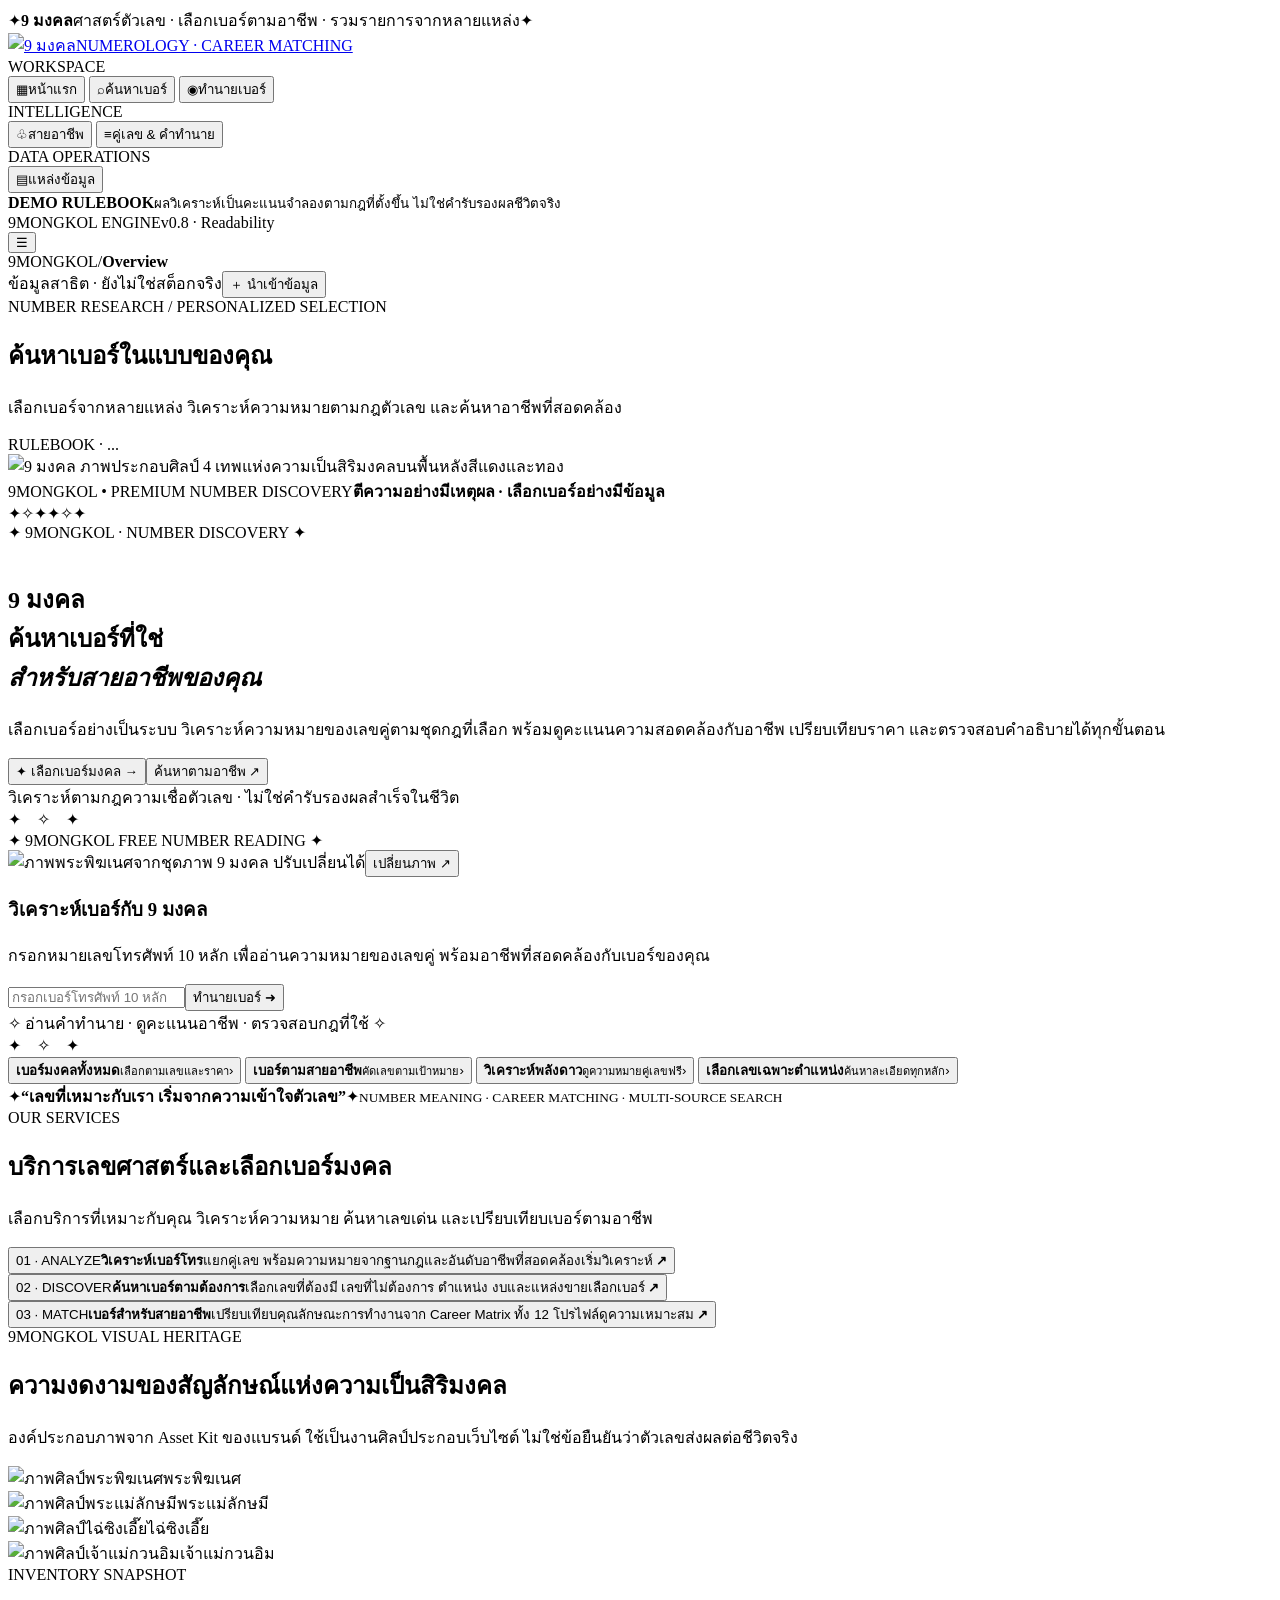
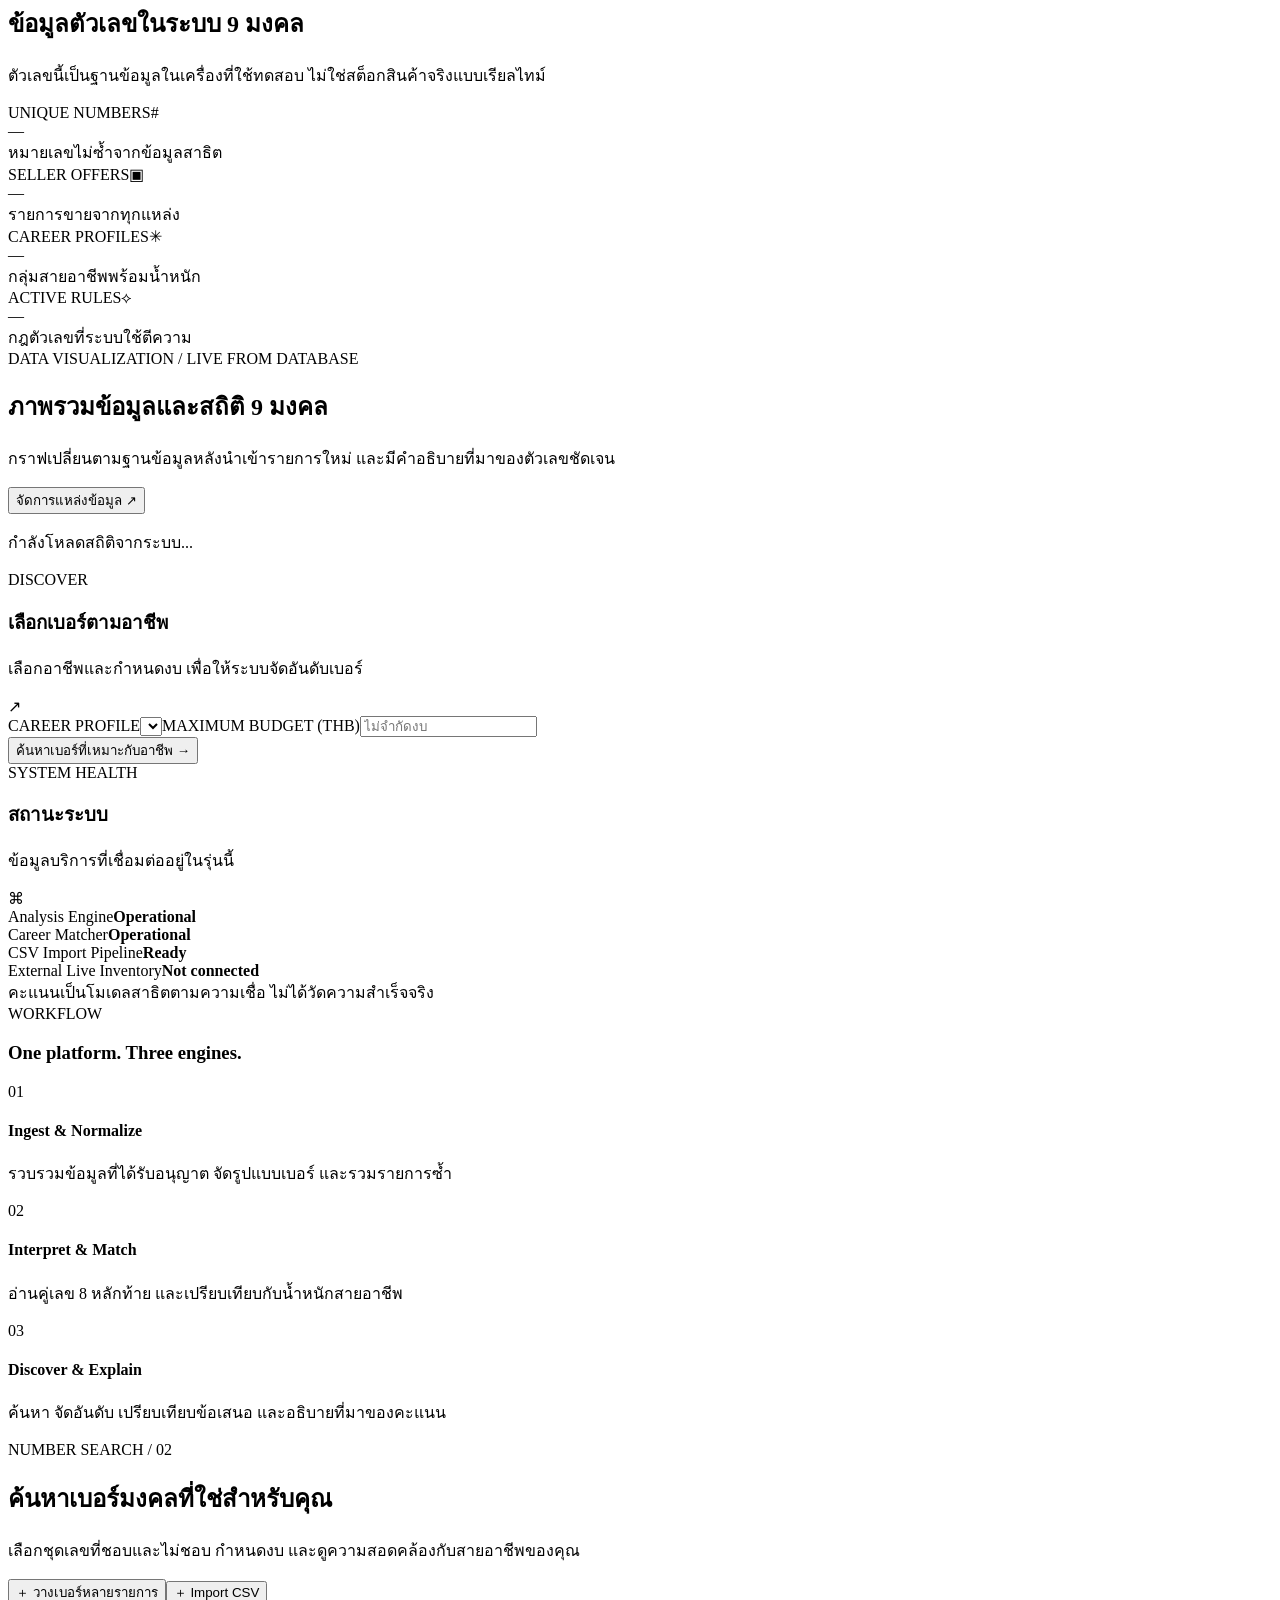
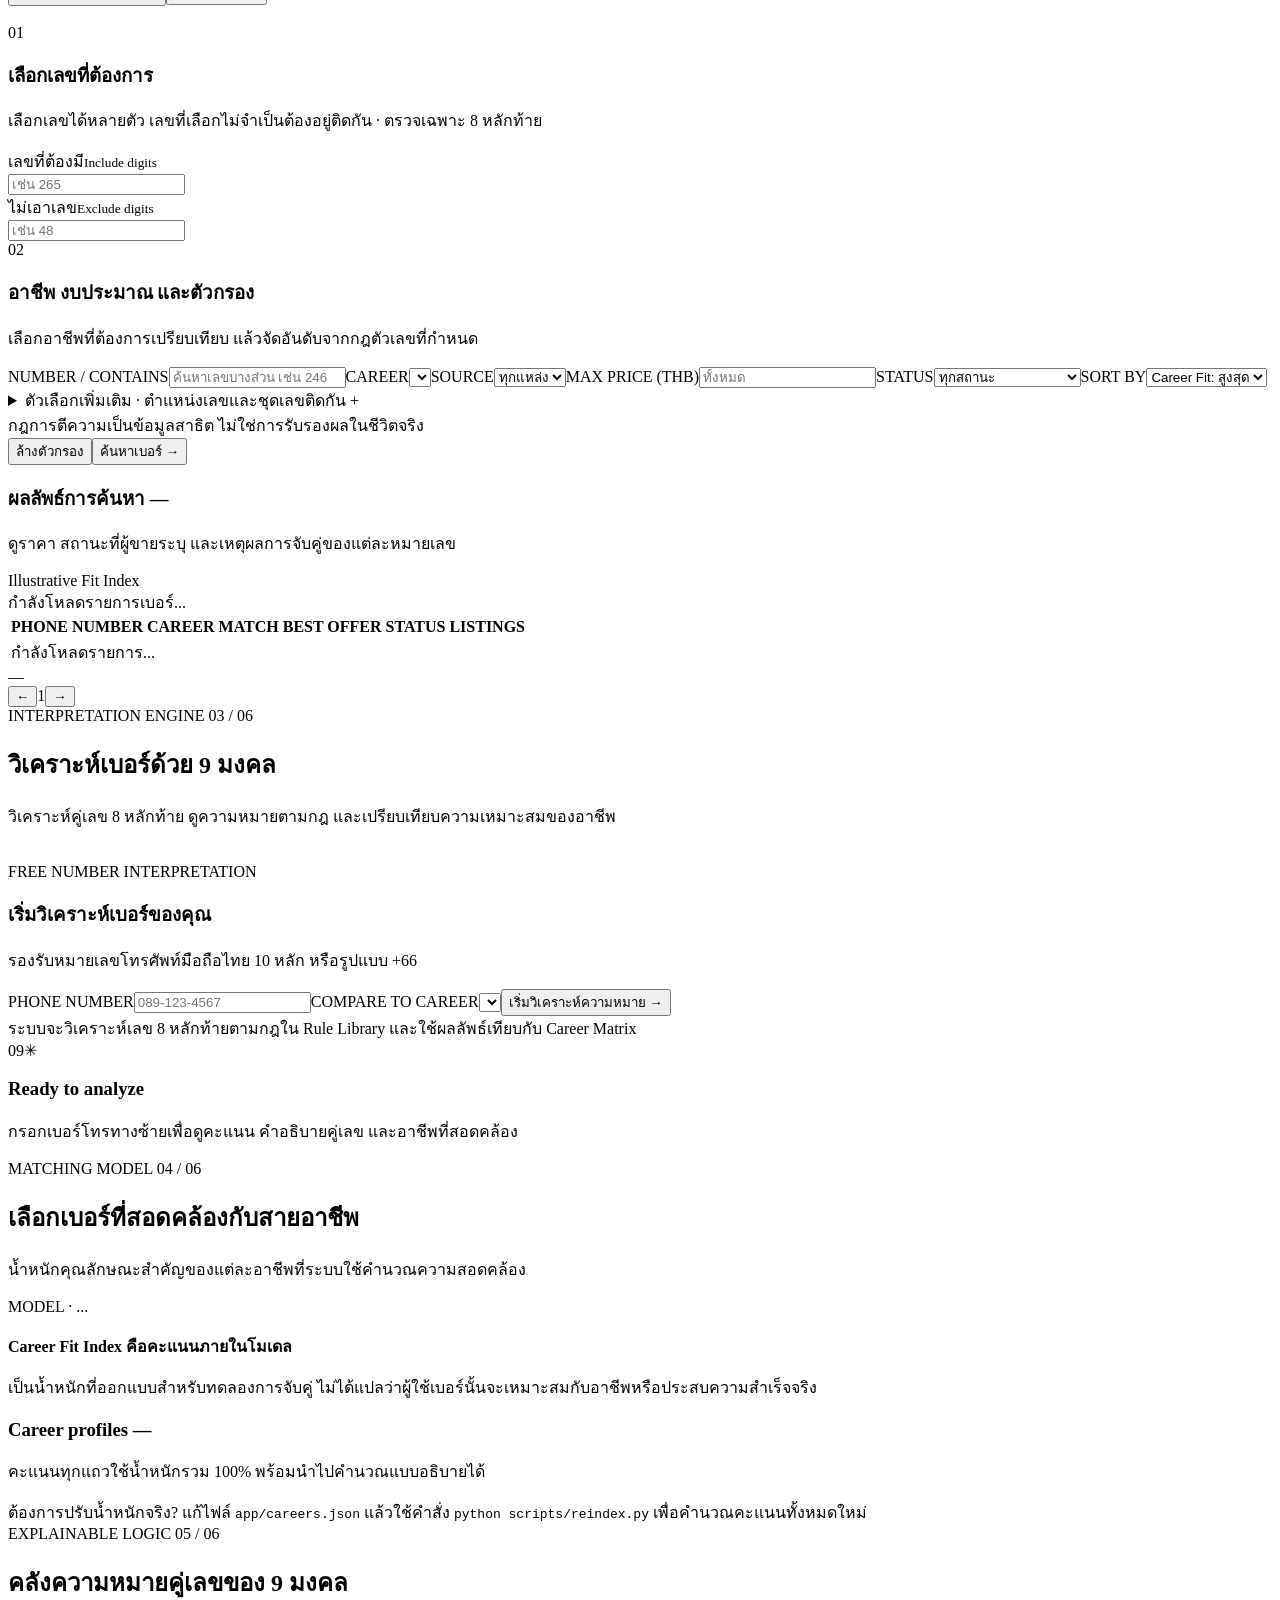
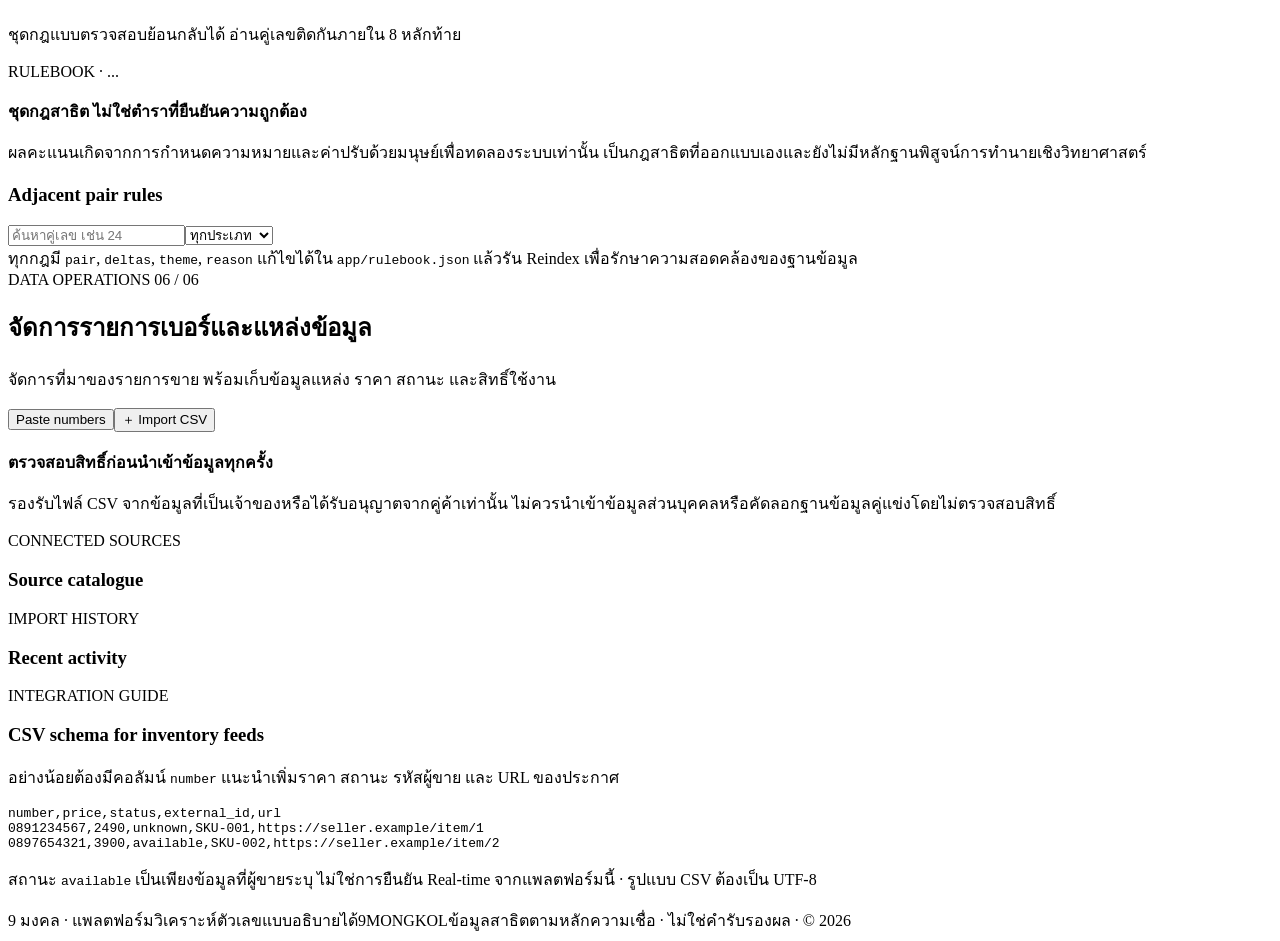
==== commit f322c510: "x" ====
--- a/web/index.html
+++ b/web/index.html
@@ -8,7 +8,7 @@
 <meta content="9 มงคล — ค้นหาและวิเคราะห์เบอร์โทรศัพท์ตามศาสตร์ตัวเลข พร้อมจัดอันดับความสอดคล้องตามสายอาชีพ อธิบายกฎและคะแนนได้" name="description"/>
 <title>9 มงคล | วิเคราะห์เบอร์มงคลและเลือกเบอร์ตามอาชีพ</title>
 <link href="/assets/styles.css?v=0.6.0" rel="stylesheet"/>
-<link href="/assets/storefront.css?v=0.6.0" rel="stylesheet"/><link href="/assets/celestial.css?v=0.6.0" rel="stylesheet"/><link href="/assets/insights.css?v=0.6.0" rel="stylesheet"/><link href="/assets/assets/9mongkol/favicon.svg" rel="icon" type="image/svg+xml"/><link href="/assets/nine-mongkol.css?v=0.7.0" rel="stylesheet"/><link href="/assets/nine-motion.css?v=0.7.0" rel="stylesheet"/></head>
+<link href="/assets/storefront.css?v=0.6.0" rel="stylesheet"/><link href="/assets/celestial.css?v=0.6.0" rel="stylesheet"/><link href="/assets/insights.css?v=0.6.0" rel="stylesheet"/><link href="/assets/assets/9mongkol/favicon.svg" rel="icon" type="image/svg+xml"/><link href="/assets/nine-mongkol.css?v=0.7.0" rel="stylesheet"/><link href="/assets/nine-motion.css?v=0.7.0" rel="stylesheet"/><link href="/assets/nine-readable.css?v=0.8.0" rel="stylesheet"/></head>
 <body class="nine-theme">
 <div class="app-shell"><div class="celestial-announcement"><span class="ann-stars">✦</span><strong>9 มงคล</strong><span class="ann-small">ศาสตร์ตัวเลข · เลือกเบอร์ตามอาชีพ · รวมรายการจากหลายแหล่ง</span><span class="ann-stars">✦</span></div>
 <aside class="sidebar" id="sidebar">
@@ -26,7 +26,7 @@
 </nav>
 <div class="sidebar-bottom">
 <div class="sidebar-notice"><span class="live-indicator"></span><strong>DEMO RULEBOOK</strong><small>ผลวิเคราะห์เป็นคะแนนจำลองตามกฎที่ตั้งขึ้น ไม่ใช่คำรับรองผลชีวิตจริง</small></div>
-<div class="sidebar-footer"><span>9MONGKOL ENGINE</span><span>v0.6 · Brand Edition</span></div>
+<div class="sidebar-footer"><span>9MONGKOL ENGINE</span><span>v0.8 · Readability</span></div>
 </div>
 </aside>
 <div class="main-wrap">
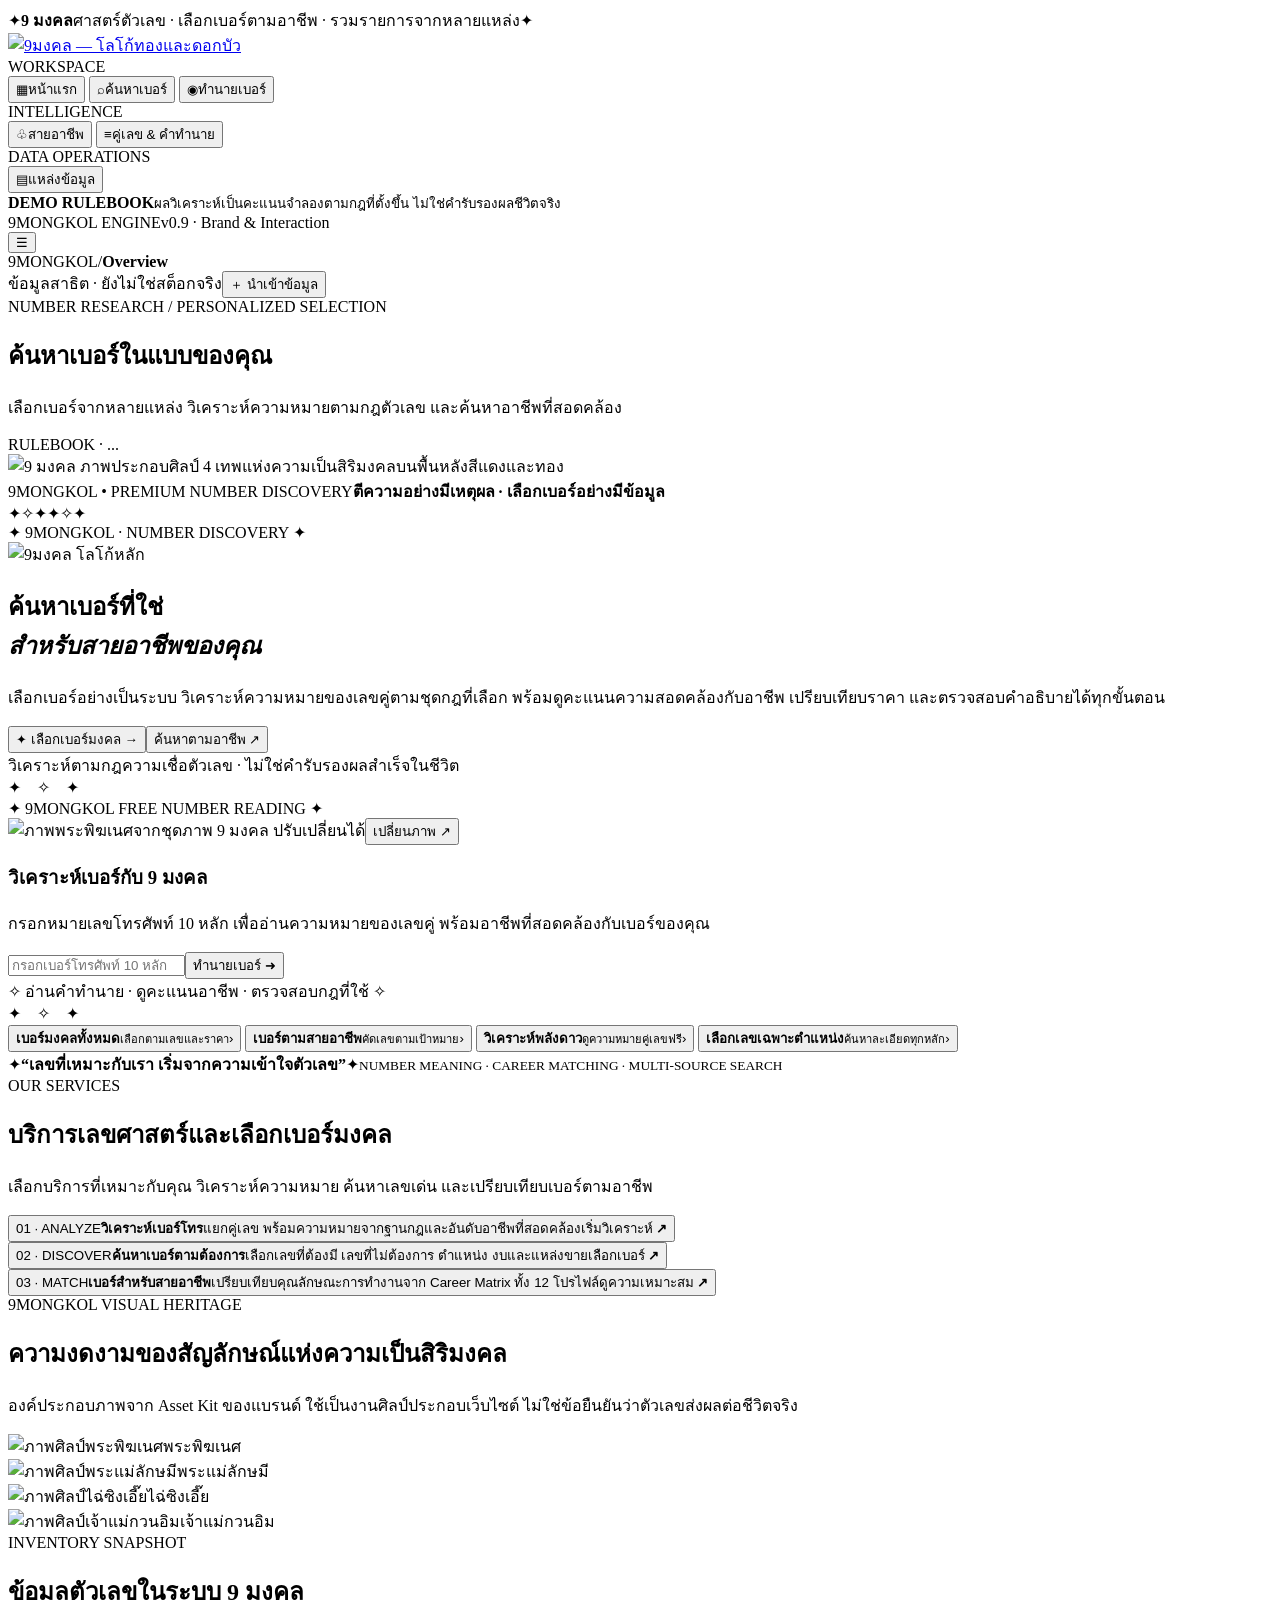
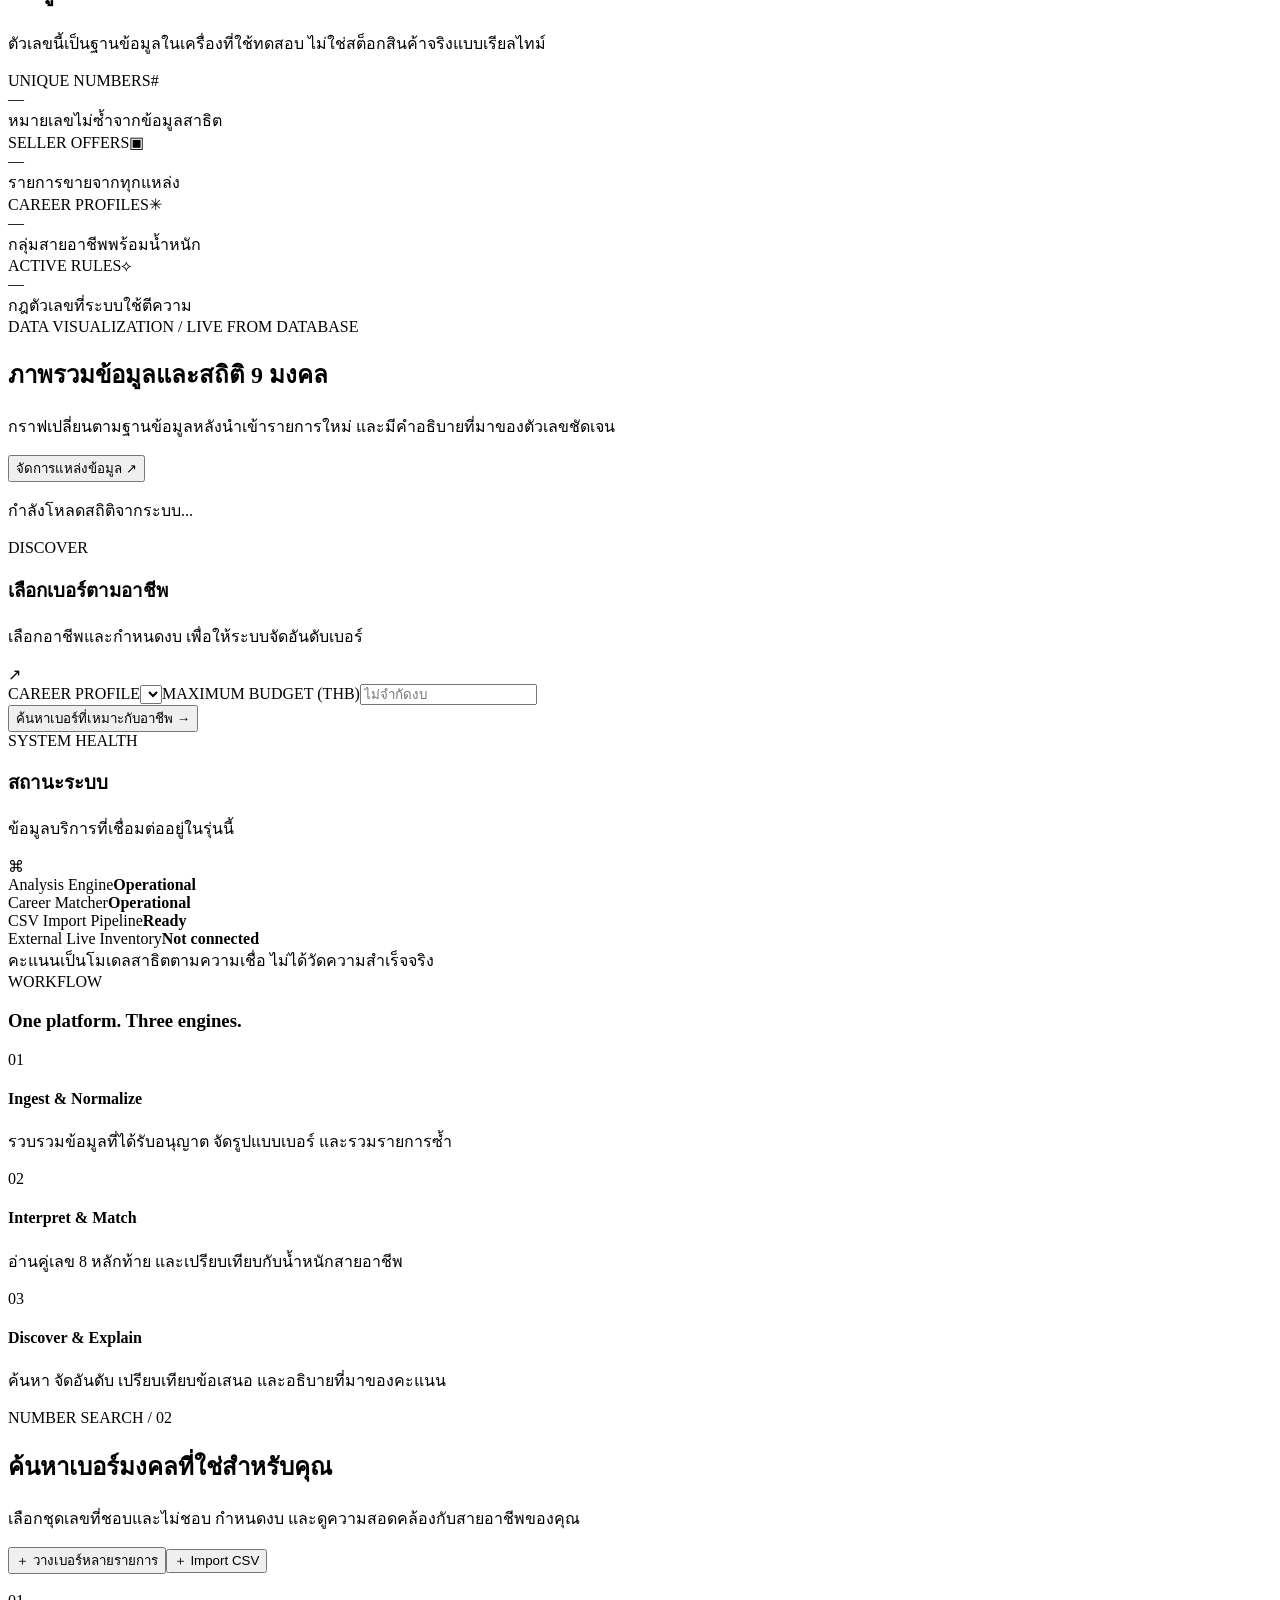
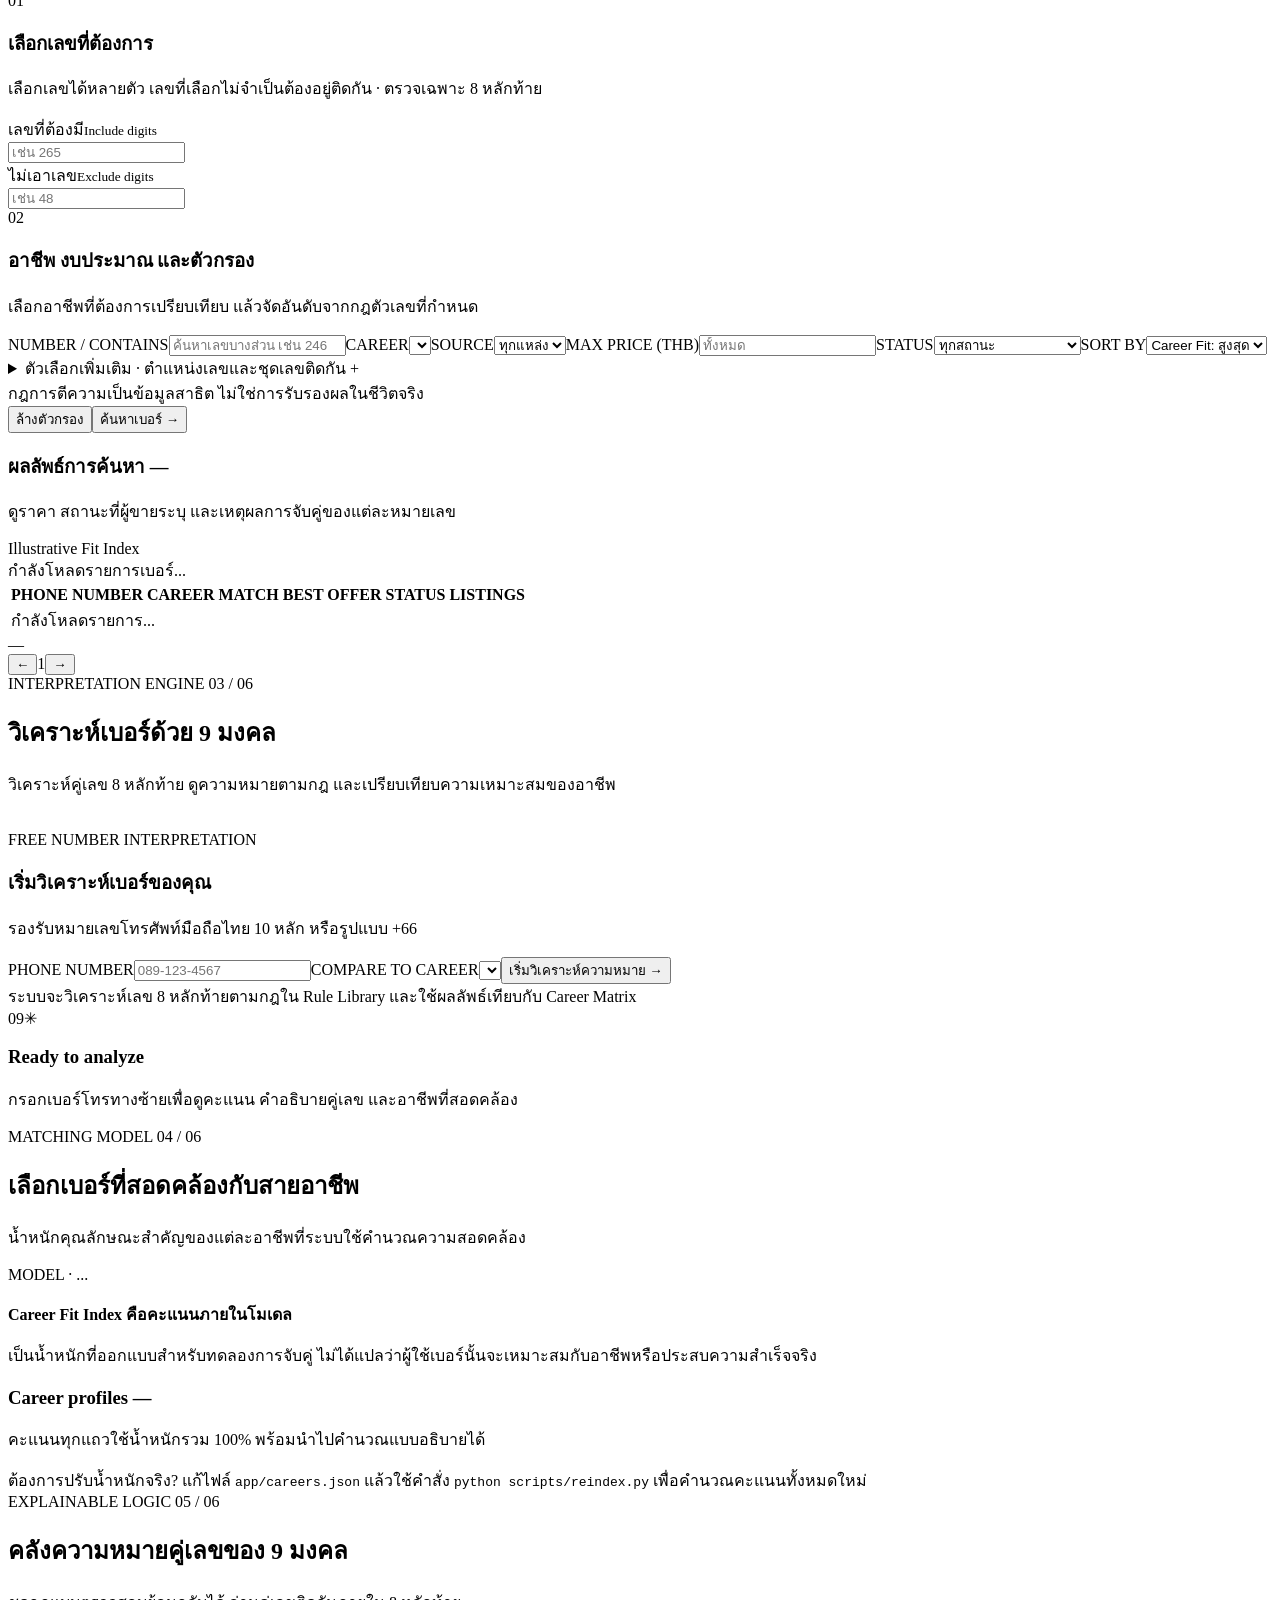
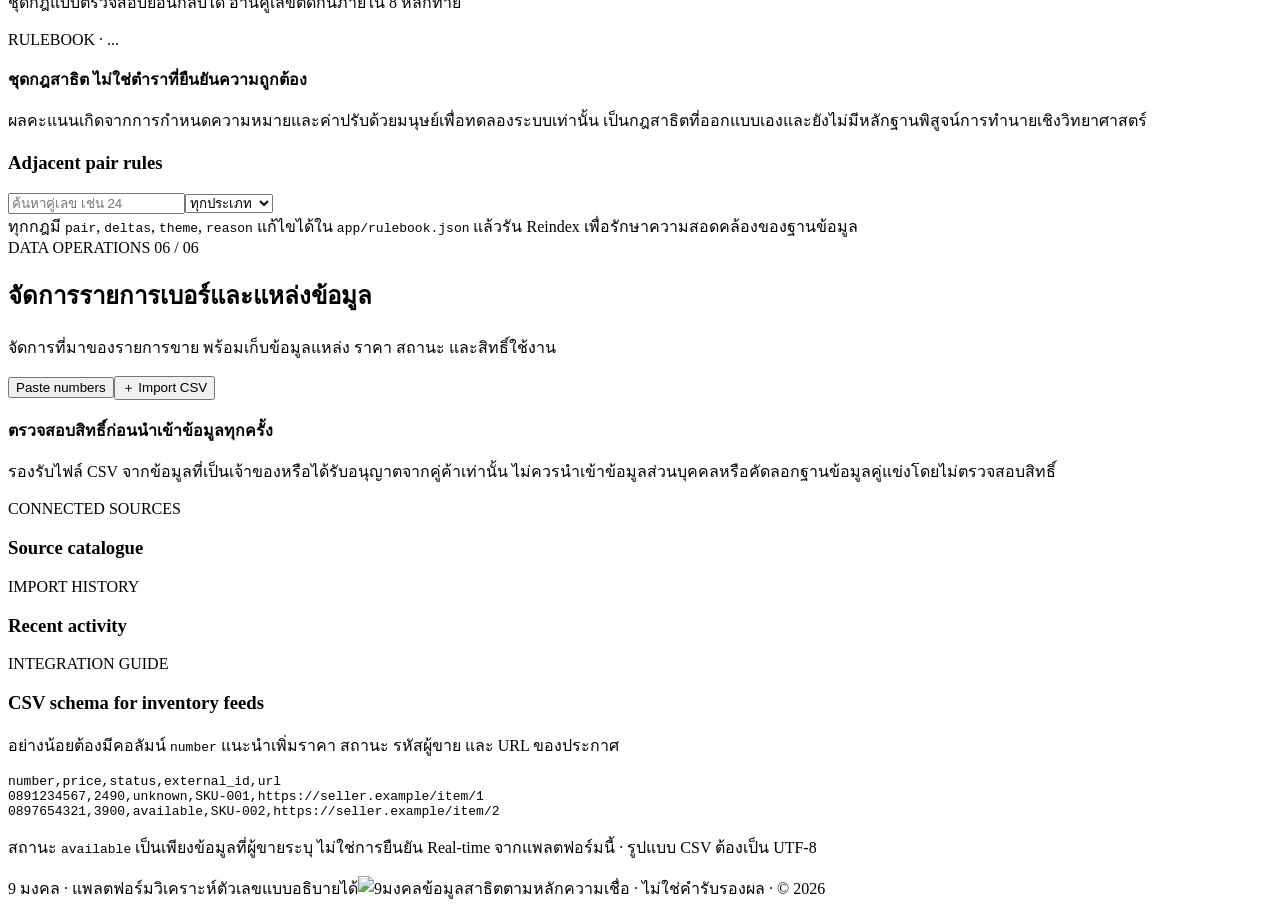
==== commit 267100eb: "x" ====
--- a/web/index.html
+++ b/web/index.html
@@ -8,11 +8,11 @@
 <meta content="9 มงคล — ค้นหาและวิเคราะห์เบอร์โทรศัพท์ตามศาสตร์ตัวเลข พร้อมจัดอันดับความสอดคล้องตามสายอาชีพ อธิบายกฎและคะแนนได้" name="description"/>
 <title>9 มงคล | วิเคราะห์เบอร์มงคลและเลือกเบอร์ตามอาชีพ</title>
 <link href="/assets/styles.css?v=0.6.0" rel="stylesheet"/>
-<link href="/assets/storefront.css?v=0.6.0" rel="stylesheet"/><link href="/assets/celestial.css?v=0.6.0" rel="stylesheet"/><link href="/assets/insights.css?v=0.6.0" rel="stylesheet"/><link href="/assets/assets/9mongkol/favicon.svg" rel="icon" type="image/svg+xml"/><link href="/assets/nine-mongkol.css?v=0.7.0" rel="stylesheet"/><link href="/assets/nine-motion.css?v=0.7.0" rel="stylesheet"/><link href="/assets/nine-readable.css?v=0.8.0" rel="stylesheet"/></head>
+<link href="/assets/storefront.css?v=0.6.0" rel="stylesheet"/><link href="/assets/celestial.css?v=0.6.0" rel="stylesheet"/><link href="/assets/insights.css?v=0.6.0" rel="stylesheet"/><link href="/assets/assets/9mongkol/favicon-9mongkol-lotus.png" rel="icon" type="image/png"/><link href="/assets/nine-mongkol.css?v=0.7.0" rel="stylesheet"/><link href="/assets/nine-motion.css?v=0.7.0" rel="stylesheet"/><link href="/assets/nine-readable.css?v=0.8.0" rel="stylesheet"/><link href="/assets/nine-polish.css?v=0.9.0" rel="stylesheet"/></head>
 <body class="nine-theme">
 <div class="app-shell"><div class="celestial-announcement"><span class="ann-stars">✦</span><strong>9 มงคล</strong><span class="ann-small">ศาสตร์ตัวเลข · เลือกเบอร์ตามอาชีพ · รวมรายการจากหลายแหล่ง</span><span class="ann-stars">✦</span></div>
 <aside class="sidebar" id="sidebar">
-<a aria-label="9 มงคล — กลับหน้าแรก" class="brand" href="#overview"><img alt="9 มงคล" class="nine-nav-logo" src="/assets/assets/9mongkol/logo-9mongkol.png"/><span class="nine-nav-copy">NUMEROLOGY · CAREER MATCHING</span></a>
+<a aria-label="9 มงคล — กลับหน้าแรก" class="brand" href="#overview"><img alt="9มงคล — โลโก้ทองและดอกบัว" class="nine-nav-logo" src="/assets/assets/9mongkol/logo-9mongkol-lotus.webp"/></a>
 <div class="side-label">WORKSPACE</div>
 <nav aria-label="Main navigation" class="navigation">
 <button class="nav-item active" data-view="overview"><span class="nav-icon">▦</span><span>หน้าแรก</span></button>
@@ -26,7 +26,7 @@
 </nav>
 <div class="sidebar-bottom">
 <div class="sidebar-notice"><span class="live-indicator"></span><strong>DEMO RULEBOOK</strong><small>ผลวิเคราะห์เป็นคะแนนจำลองตามกฎที่ตั้งขึ้น ไม่ใช่คำรับรองผลชีวิตจริง</small></div>
-<div class="sidebar-footer"><span>9MONGKOL ENGINE</span><span>v0.8 · Readability</span></div>
+<div class="sidebar-footer"><span>9MONGKOL ENGINE</span><span>v0.9 · Brand &amp; Interaction</span></div>
 </div>
 </aside>
 <div class="main-wrap">
@@ -41,13 +41,13 @@
 <div class="page-heading"><div><div class="eyebrow">NUMBER RESEARCH  /  PERSONALIZED SELECTION</div><h1 id="overview-heading">ค้นหาเบอร์ในแบบของคุณ</h1><p>เลือกเบอร์จากหลายแหล่ง วิเคราะห์ความหมายตามกฎตัวเลข และค้นหาอาชีพที่สอดคล้อง</p></div><div class="version-pill" id="version-text">RULEBOOK · ...</div></div>
 <section aria-label="9 มงคล แบนเนอร์แบรนด์" class="nine-brand-banner">
 <img alt="9 มงคล ภาพประกอบศิลป์ 4 เทพแห่งความเป็นสิริมงคลบนพื้นหลังสีแดงและทอง" fetchpriority="high" src="/assets/assets/9mongkol/hero-group.png"/>
-<div class="nine-brand-shade"><span>9MONGKOL • PREMIUM NUMBER DISCOVERY</span><strong>ตีความอย่างมีเหตุผล · เลือกเบอร์อย่างมีข้อมูล</strong></div>
+<div aria-label="แบรนด์ 9มงคล" class="nine-brand-shade"><span>9MONGKOL • PREMIUM NUMBER DISCOVERY</span><strong>ตีความอย่างมีเหตุผล · เลือกเบอร์อย่างมีข้อมูล</strong></div>
 </section><div class="storefront-hero celestial-hero">
 <div class="hero-main">
 <div aria-hidden="true" class="cosmic-sparkles"><span>✦</span><span>✧</span><span>✦</span><span>✦</span><span>✧</span><span>✦</span></div>
 <div class="celestial-kicker"><span>✦</span> 9MONGKOL · NUMBER DISCOVERY <span>✦</span></div>
-<div aria-hidden="true" class="celestial-medallion"><img alt="" aria-hidden="true" class="nine-hero-badge" src="/assets/assets/9mongkol/badge-9.svg"/></div>
-<h2><span class="nine-hero-word">9 มงคล</span><br/><span class="gold-line">ค้นหาเบอร์ที่ใช่</span><br/><em>สำหรับสายอาชีพของคุณ</em></h2>
+<div class="celestial-medallion"><img alt="9มงคล โลโก้หลัก" class="nine-hero-badge" src="/assets/assets/9mongkol/logo-9mongkol-lotus.webp"/></div>
+<h2><span class="gold-line">ค้นหาเบอร์ที่ใช่</span><br/><em>สำหรับสายอาชีพของคุณ</em></h2>
 <p>เลือกเบอร์อย่างเป็นระบบ วิเคราะห์ความหมายของเลขคู่ตามชุดกฎที่เลือก พร้อมดูคะแนนความสอดคล้องกับอาชีพ เปรียบเทียบราคา และตรวจสอบคำอธิบายได้ทุกขั้นตอน</p>
 <div class="hero-primary-actions"><button class="button button-dark" data-jump="explorer">✦ เลือกเบอร์มงคล <span>→</span></button><button class="button button-light" data-jump="careers">ค้นหาตามอาชีพ <span>↗</span></button></div>
 <div class="hero-small-note"><span class="hero-note-dot"></span> วิเคราะห์ตามกฎความเชื่อตัวเลข · ไม่ใช่คำรับรองผลสำเร็จในชีวิต</div>
@@ -122,7 +122,7 @@
 0891234567,2490,unknown,SKU-001,https://seller.example/item/1
 0897654321,3900,available,SKU-002,https://seller.example/item/2</pre><p class="muted-note">สถานะ <code>available</code> เป็นเพียงข้อมูลที่ผู้ขายระบุ ไม่ใช่การยืนยัน Real-time จากแพลตฟอร์มนี้ · รูปแบบ CSV ต้องเป็น UTF-8</p></article>
 </section>
-<footer class="site-footer"><span class="foot-claim">9 มงคล · แพลตฟอร์มวิเคราะห์ตัวเลขแบบอธิบายได้</span><span>9MONGKOL</span><span>ข้อมูลสาธิตตามหลักความเชื่อ · ไม่ใช่คำรับรองผล · © 2026</span></footer>
+<footer class="site-footer"><span class="foot-claim">9 มงคล · แพลตฟอร์มวิเคราะห์ตัวเลขแบบอธิบายได้</span><img alt="9มงคล" class="nine-footer-logo" src="/assets/assets/9mongkol/logo-9mongkol-lotus.webp"/><span>ข้อมูลสาธิตตามหลักความเชื่อ · ไม่ใช่คำรับรองผล · © 2026</span></footer>
 </main>
 </div>
 </div>
@@ -134,6 +134,6 @@
 <div aria-live="polite" class="toast" id="toast" role="status"></div>
 <script defer="" src="/assets/insights.js?v=0.6.0"></script>
 <script defer="" src="/assets/app.js?v=0.6.0"></script>
-<script defer src="/assets/nine-motion.js?v=0.7.0"></script>
+<script defer="" src="/assets/nine-motion.js?v=0.7.0"></script>
 </body>
 </html>
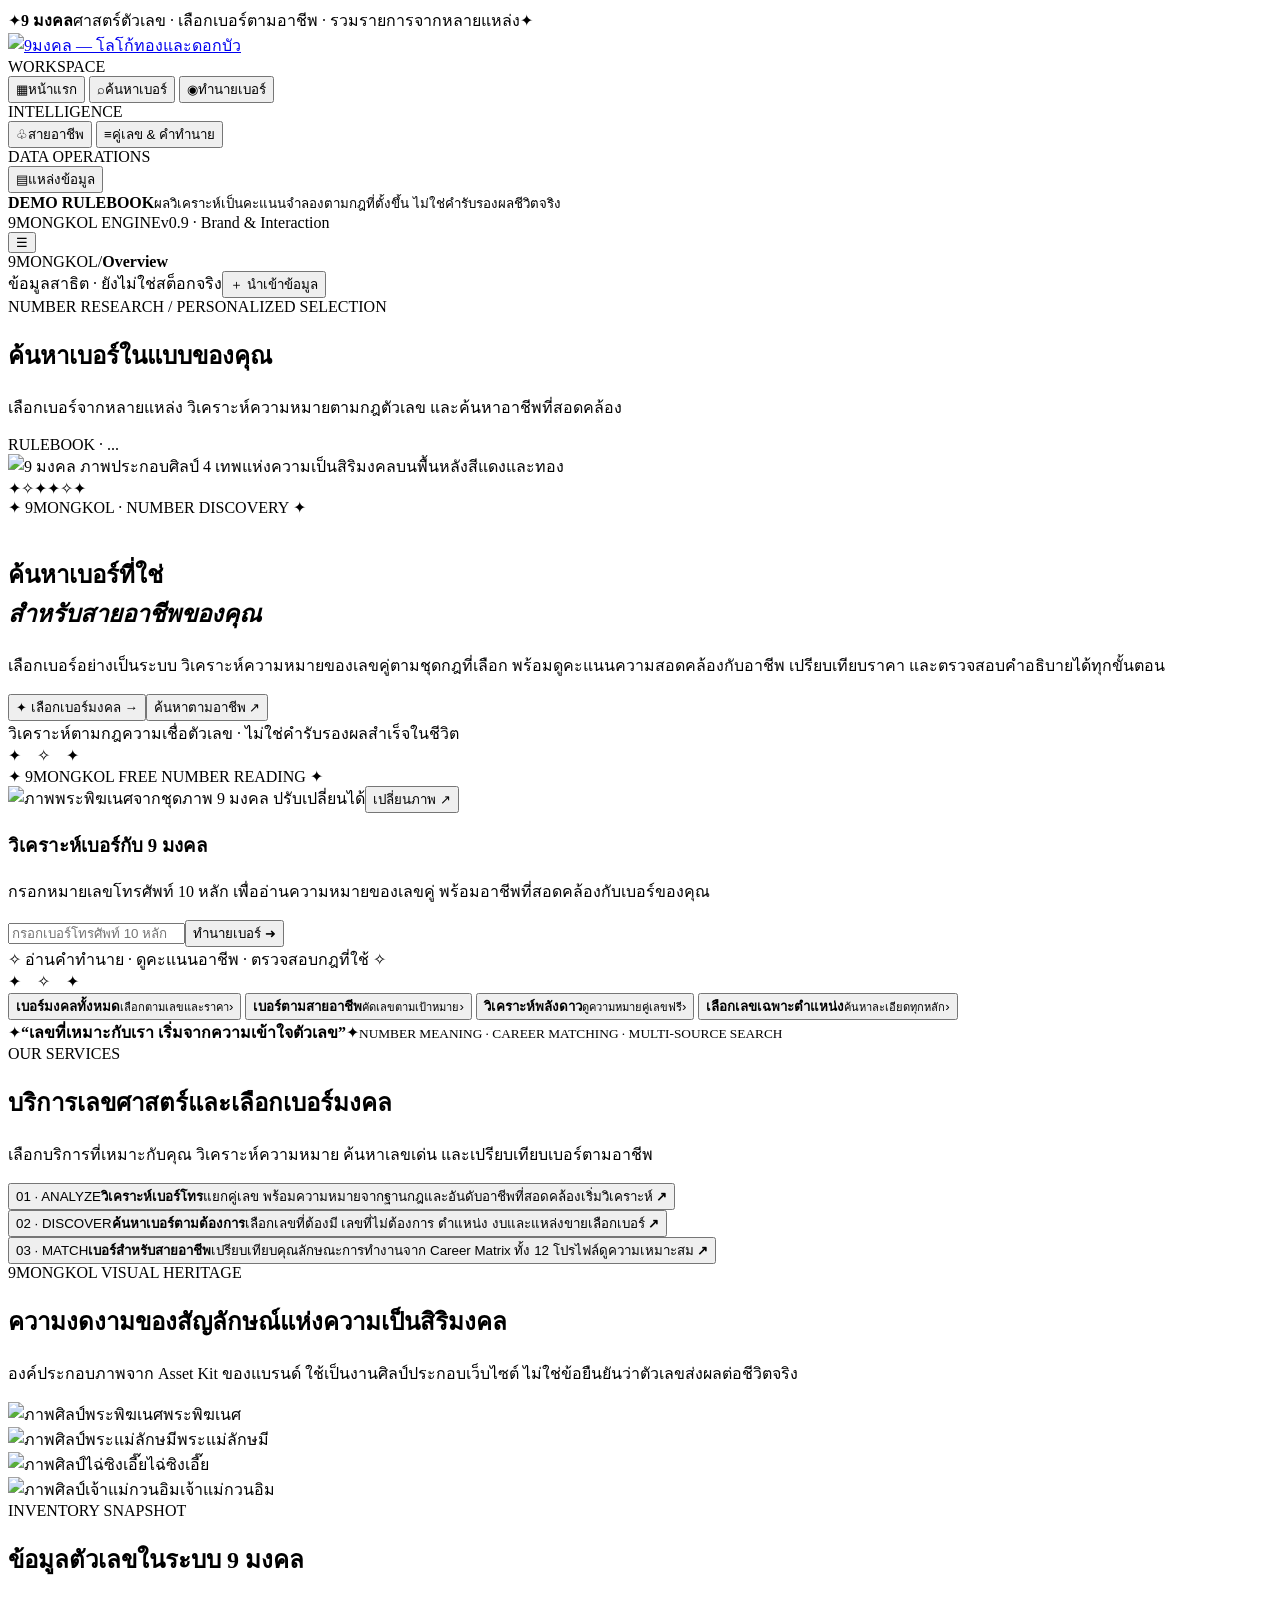
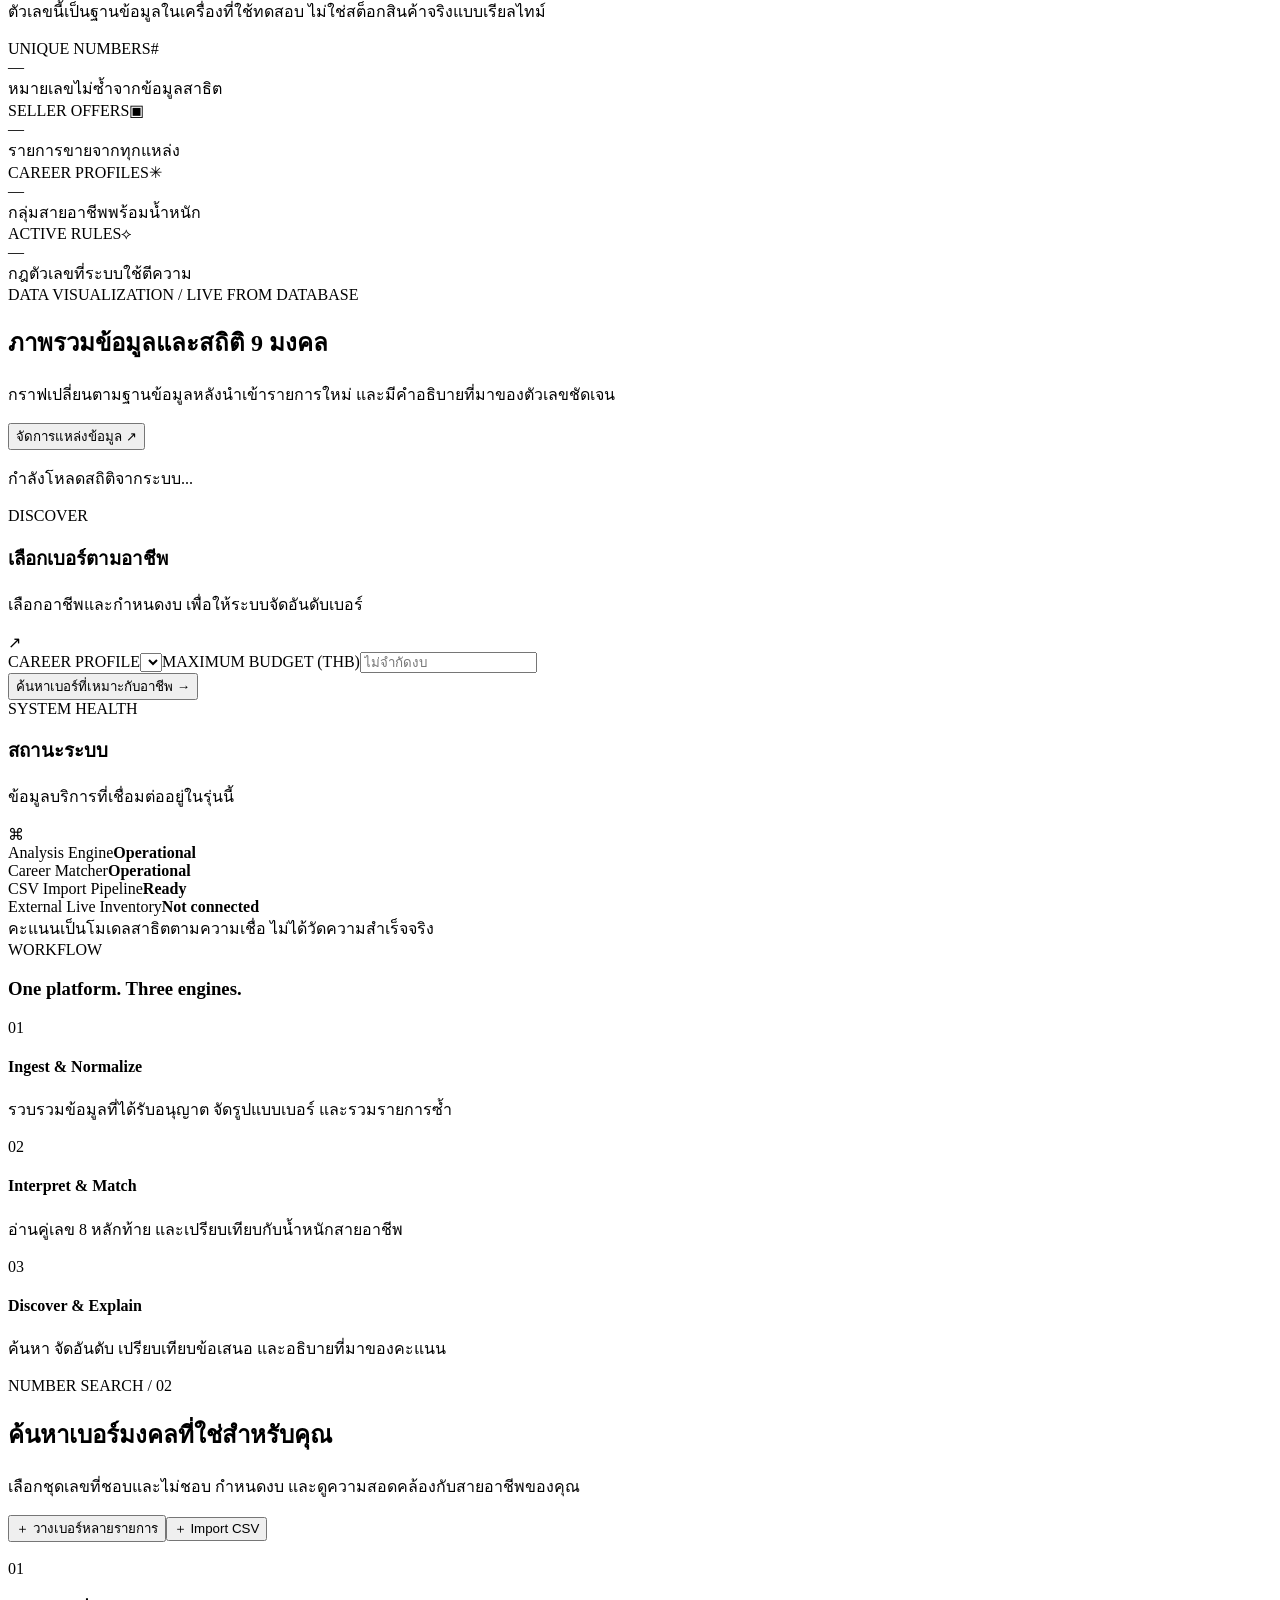
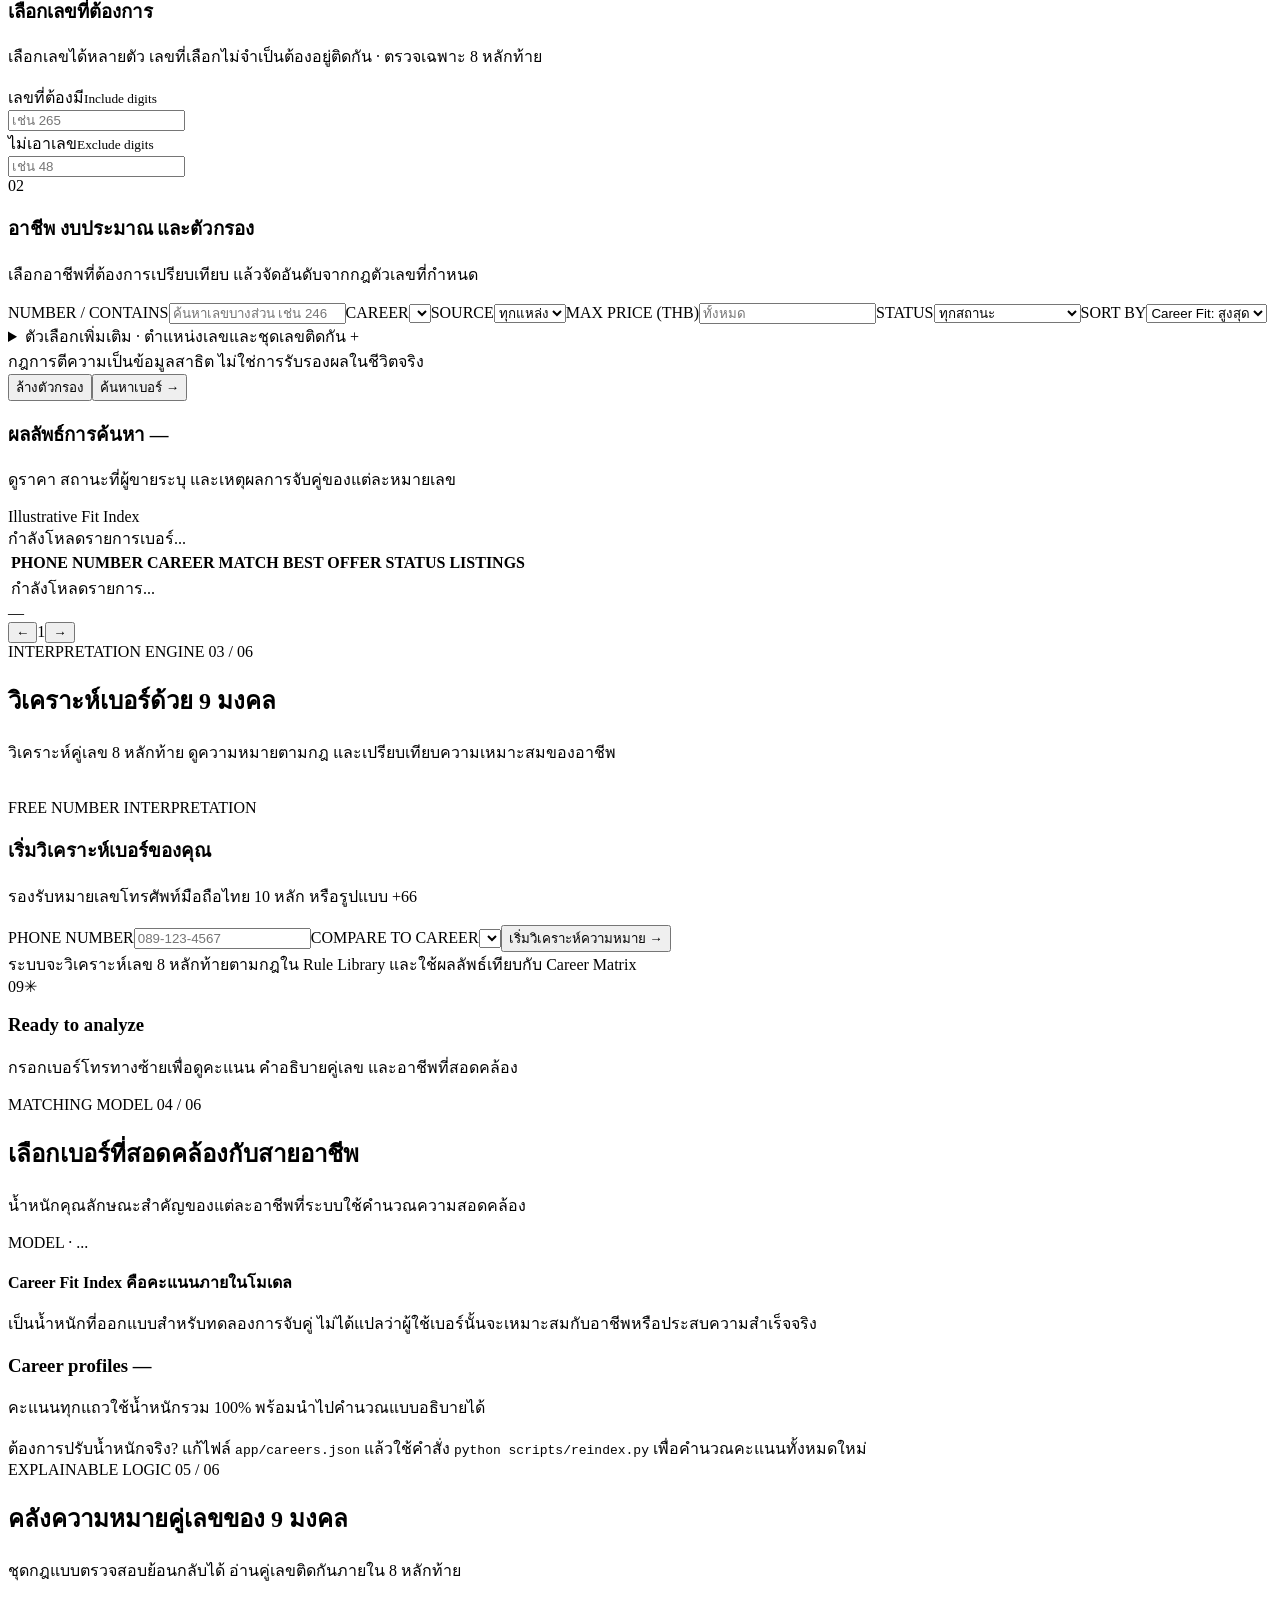
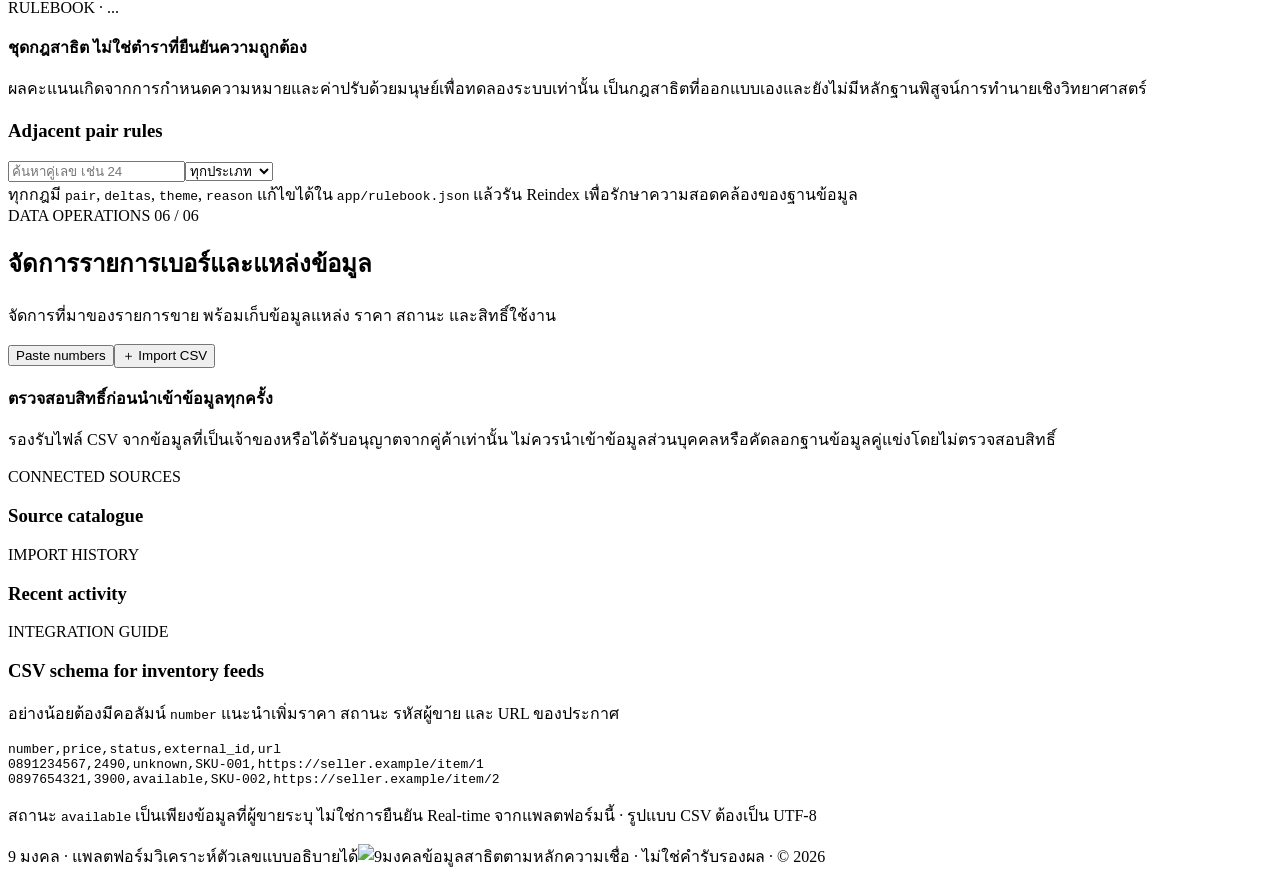
==== commit c0bd2fbb: "x" ====
--- a/web/index.html
+++ b/web/index.html
@@ -8,7 +8,7 @@
 <meta content="9 มงคล — ค้นหาและวิเคราะห์เบอร์โทรศัพท์ตามศาสตร์ตัวเลข พร้อมจัดอันดับความสอดคล้องตามสายอาชีพ อธิบายกฎและคะแนนได้" name="description"/>
 <title>9 มงคล | วิเคราะห์เบอร์มงคลและเลือกเบอร์ตามอาชีพ</title>
 <link href="/assets/styles.css?v=0.6.0" rel="stylesheet"/>
-<link href="/assets/storefront.css?v=0.6.0" rel="stylesheet"/><link href="/assets/celestial.css?v=0.6.0" rel="stylesheet"/><link href="/assets/insights.css?v=0.6.0" rel="stylesheet"/><link href="/assets/assets/9mongkol/favicon-9mongkol-lotus.png" rel="icon" type="image/png"/><link href="/assets/nine-mongkol.css?v=0.7.0" rel="stylesheet"/><link href="/assets/nine-motion.css?v=0.7.0" rel="stylesheet"/><link href="/assets/nine-readable.css?v=0.8.0" rel="stylesheet"/><link href="/assets/nine-polish.css?v=0.9.0" rel="stylesheet"/></head>
+<link href="/assets/storefront.css?v=0.6.0" rel="stylesheet"/><link href="/assets/celestial.css?v=0.6.0" rel="stylesheet"/><link href="/assets/insights.css?v=0.6.0" rel="stylesheet"/><link href="/assets/assets/9mongkol/favicon-9mongkol-lotus.png" rel="icon" type="image/png"/><link href="/assets/nine-mongkol.css?v=0.7.0" rel="stylesheet"/><link href="/assets/nine-motion.css?v=0.7.0" rel="stylesheet"/><link href="/assets/nine-readable.css?v=0.8.0" rel="stylesheet"/><link href="/assets/nine-polish.css?v=0.9.1" rel="stylesheet"/></head>
 <body class="nine-theme">
 <div class="app-shell"><div class="celestial-announcement"><span class="ann-stars">✦</span><strong>9 มงคล</strong><span class="ann-small">ศาสตร์ตัวเลข · เลือกเบอร์ตามอาชีพ · รวมรายการจากหลายแหล่ง</span><span class="ann-stars">✦</span></div>
 <aside class="sidebar" id="sidebar">
@@ -41,12 +41,11 @@
 <div class="page-heading"><div><div class="eyebrow">NUMBER RESEARCH  /  PERSONALIZED SELECTION</div><h1 id="overview-heading">ค้นหาเบอร์ในแบบของคุณ</h1><p>เลือกเบอร์จากหลายแหล่ง วิเคราะห์ความหมายตามกฎตัวเลข และค้นหาอาชีพที่สอดคล้อง</p></div><div class="version-pill" id="version-text">RULEBOOK · ...</div></div>
 <section aria-label="9 มงคล แบนเนอร์แบรนด์" class="nine-brand-banner">
 <img alt="9 มงคล ภาพประกอบศิลป์ 4 เทพแห่งความเป็นสิริมงคลบนพื้นหลังสีแดงและทอง" fetchpriority="high" src="/assets/assets/9mongkol/hero-group.png"/>
-<div aria-label="แบรนด์ 9มงคล" class="nine-brand-shade"><span>9MONGKOL • PREMIUM NUMBER DISCOVERY</span><strong>ตีความอย่างมีเหตุผล · เลือกเบอร์อย่างมีข้อมูล</strong></div>
 </section><div class="storefront-hero celestial-hero">
 <div class="hero-main">
 <div aria-hidden="true" class="cosmic-sparkles"><span>✦</span><span>✧</span><span>✦</span><span>✦</span><span>✧</span><span>✦</span></div>
 <div class="celestial-kicker"><span>✦</span> 9MONGKOL · NUMBER DISCOVERY <span>✦</span></div>
-<div class="celestial-medallion"><img alt="9มงคล โลโก้หลัก" class="nine-hero-badge" src="/assets/assets/9mongkol/logo-9mongkol-lotus.webp"/></div>
+<div aria-hidden="true" class="celestial-medallion"><img alt="" aria-hidden="true" class="nine-hero-badge" src="/assets/assets/9mongkol/badge-9.svg"/></div>
 <h2><span class="gold-line">ค้นหาเบอร์ที่ใช่</span><br/><em>สำหรับสายอาชีพของคุณ</em></h2>
 <p>เลือกเบอร์อย่างเป็นระบบ วิเคราะห์ความหมายของเลขคู่ตามชุดกฎที่เลือก พร้อมดูคะแนนความสอดคล้องกับอาชีพ เปรียบเทียบราคา และตรวจสอบคำอธิบายได้ทุกขั้นตอน</p>
 <div class="hero-primary-actions"><button class="button button-dark" data-jump="explorer">✦ เลือกเบอร์มงคล <span>→</span></button><button class="button button-light" data-jump="careers">ค้นหาตามอาชีพ <span>↗</span></button></div>
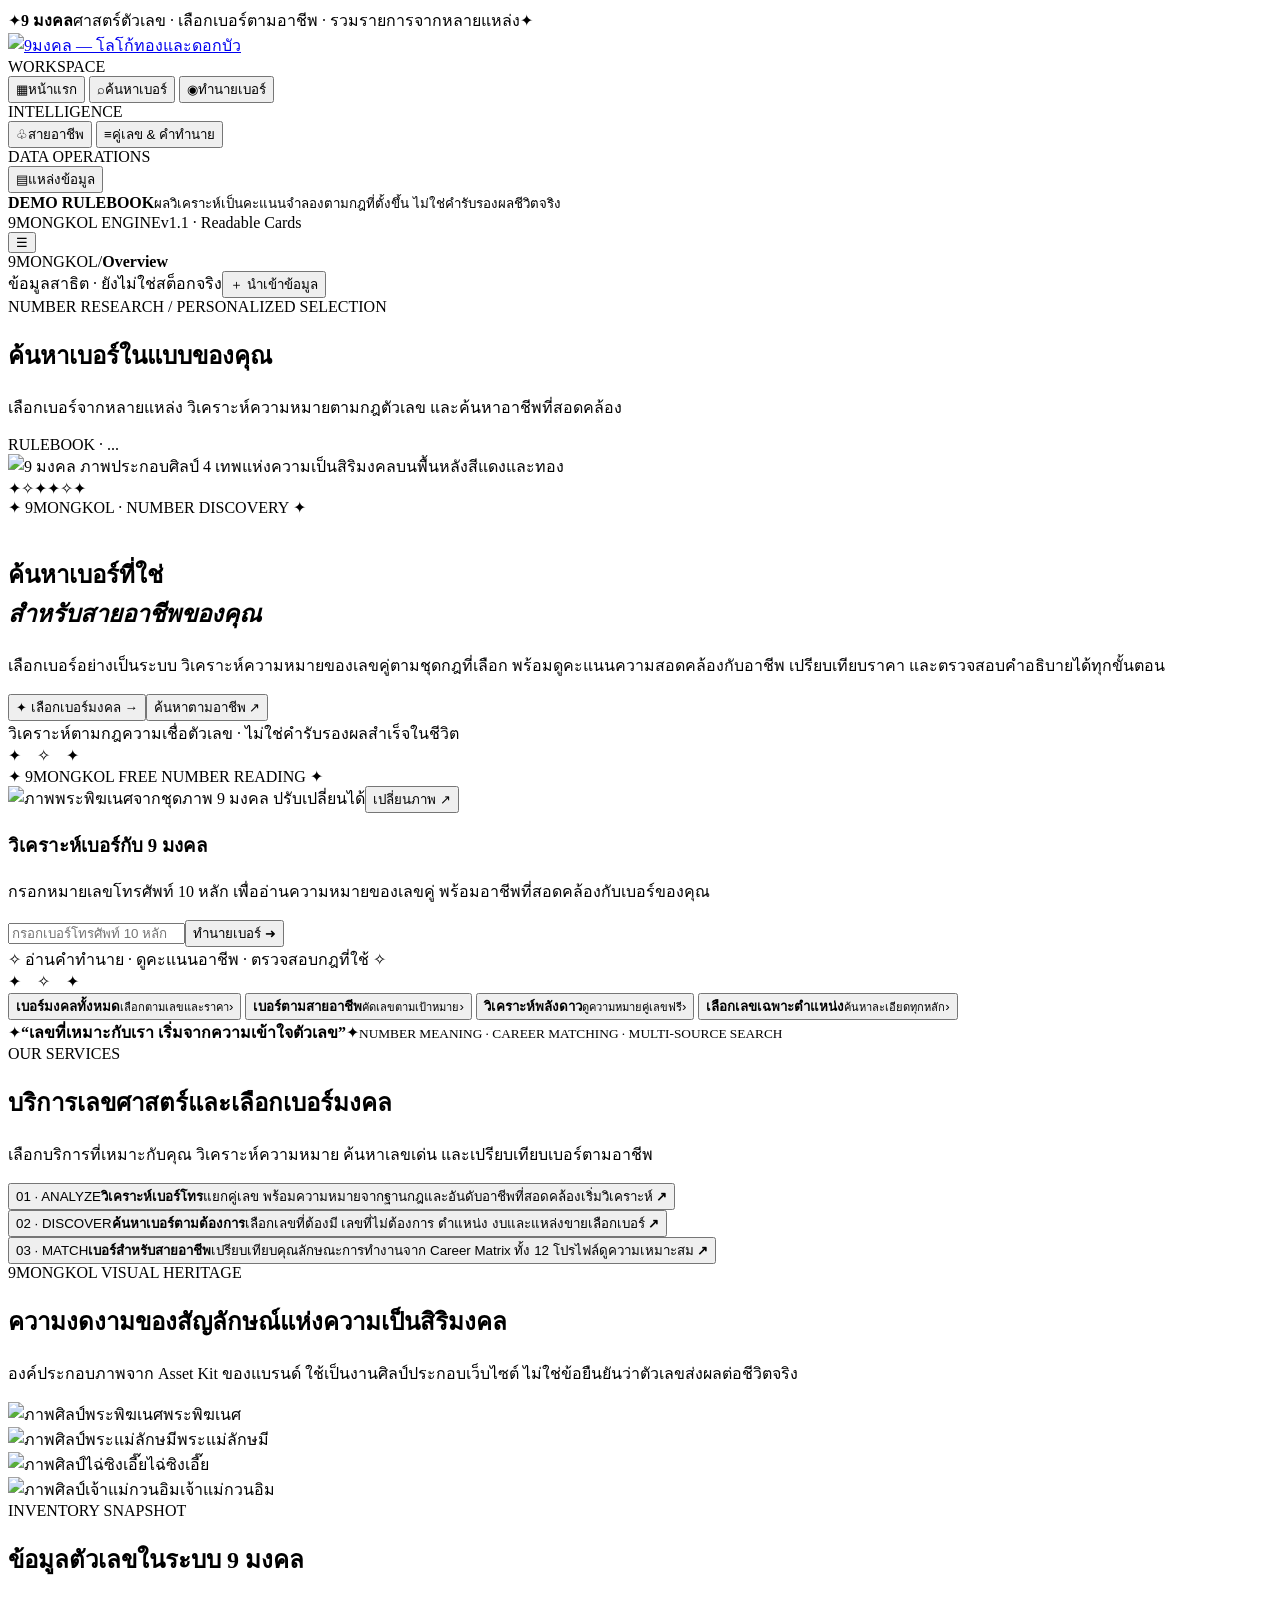
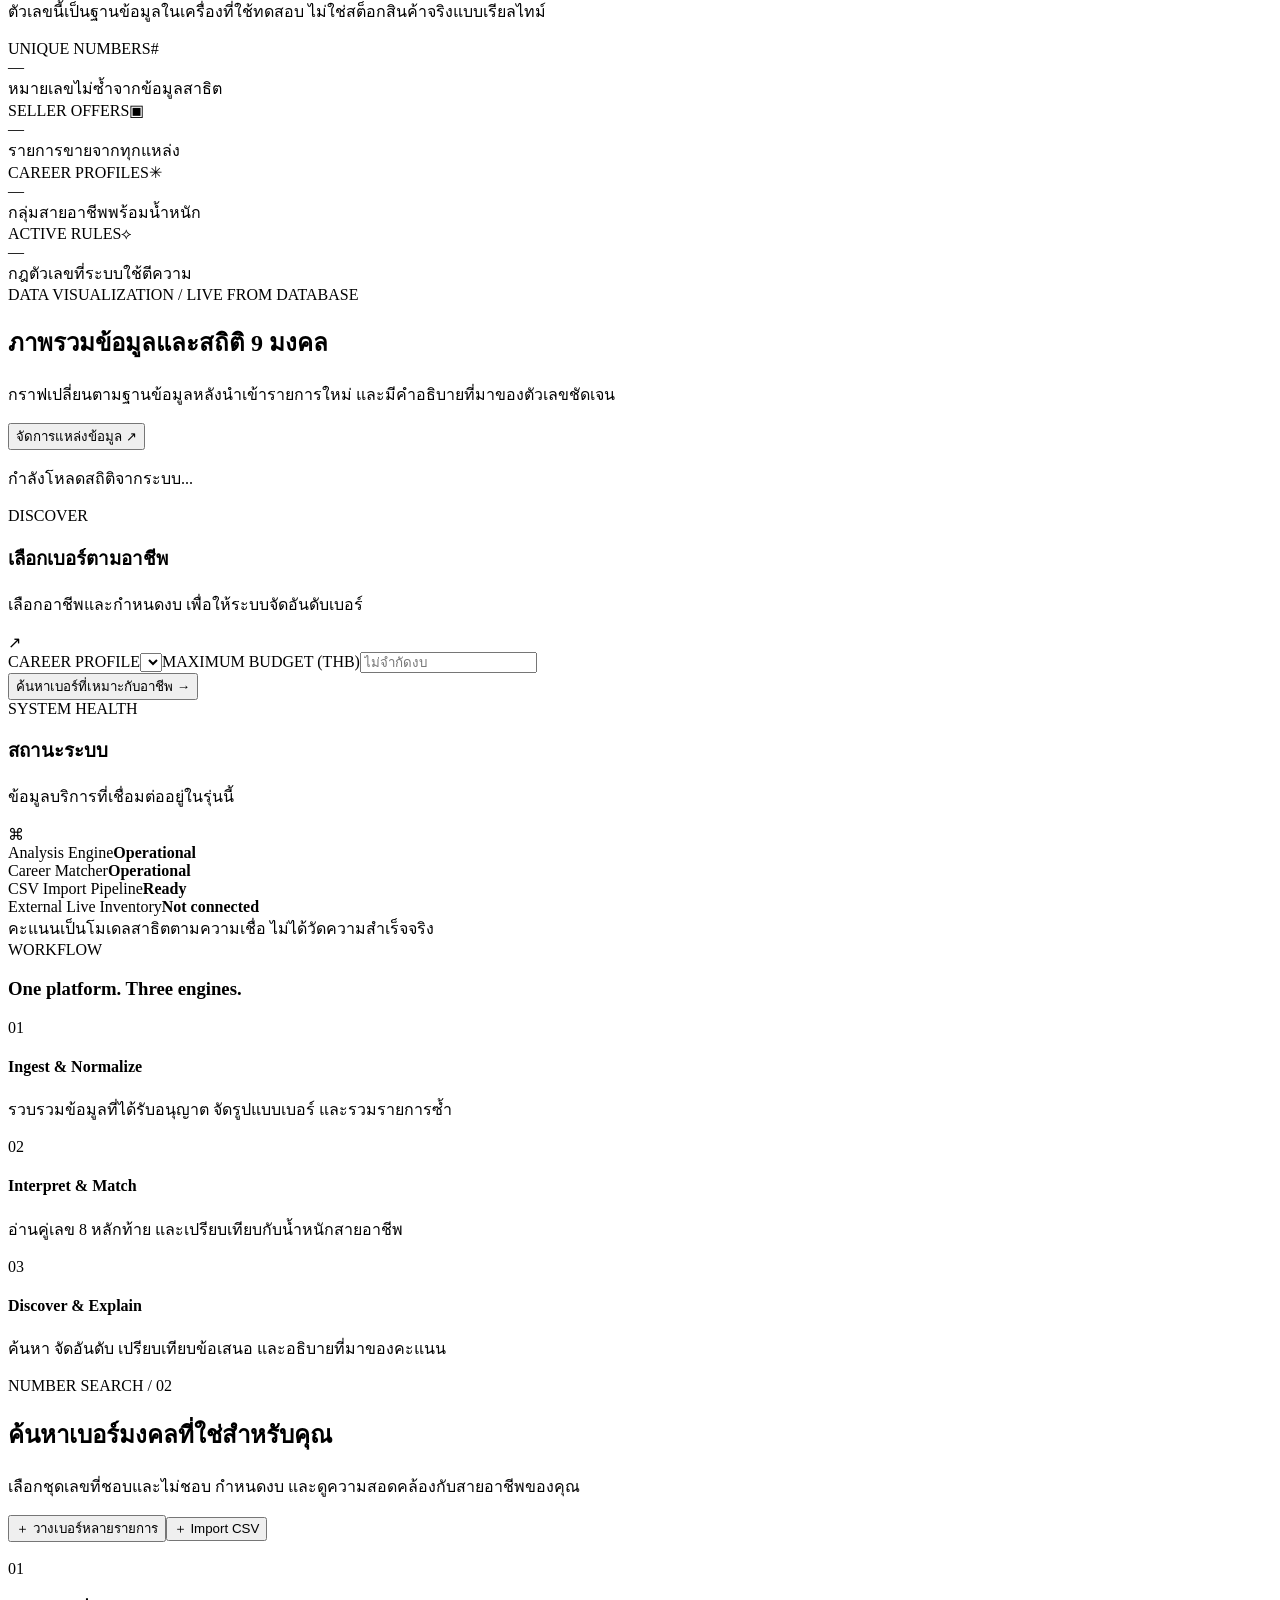
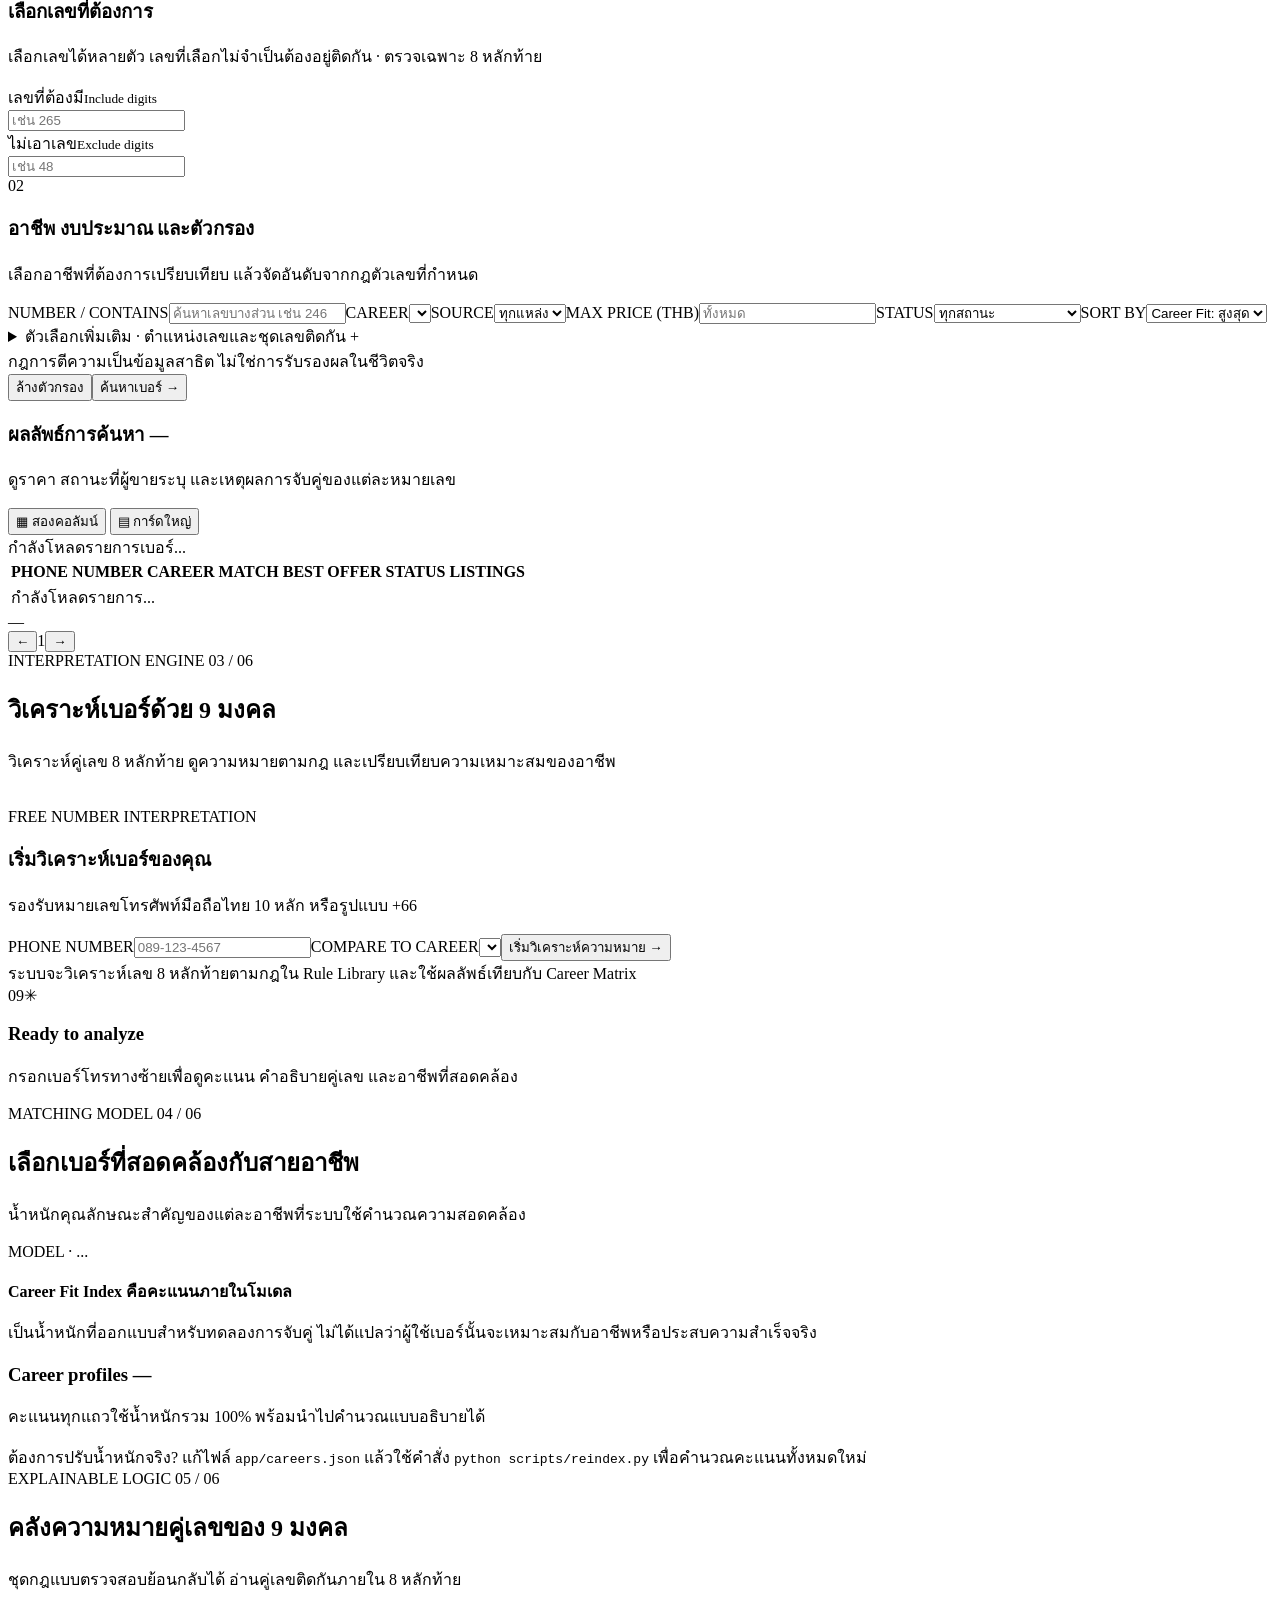
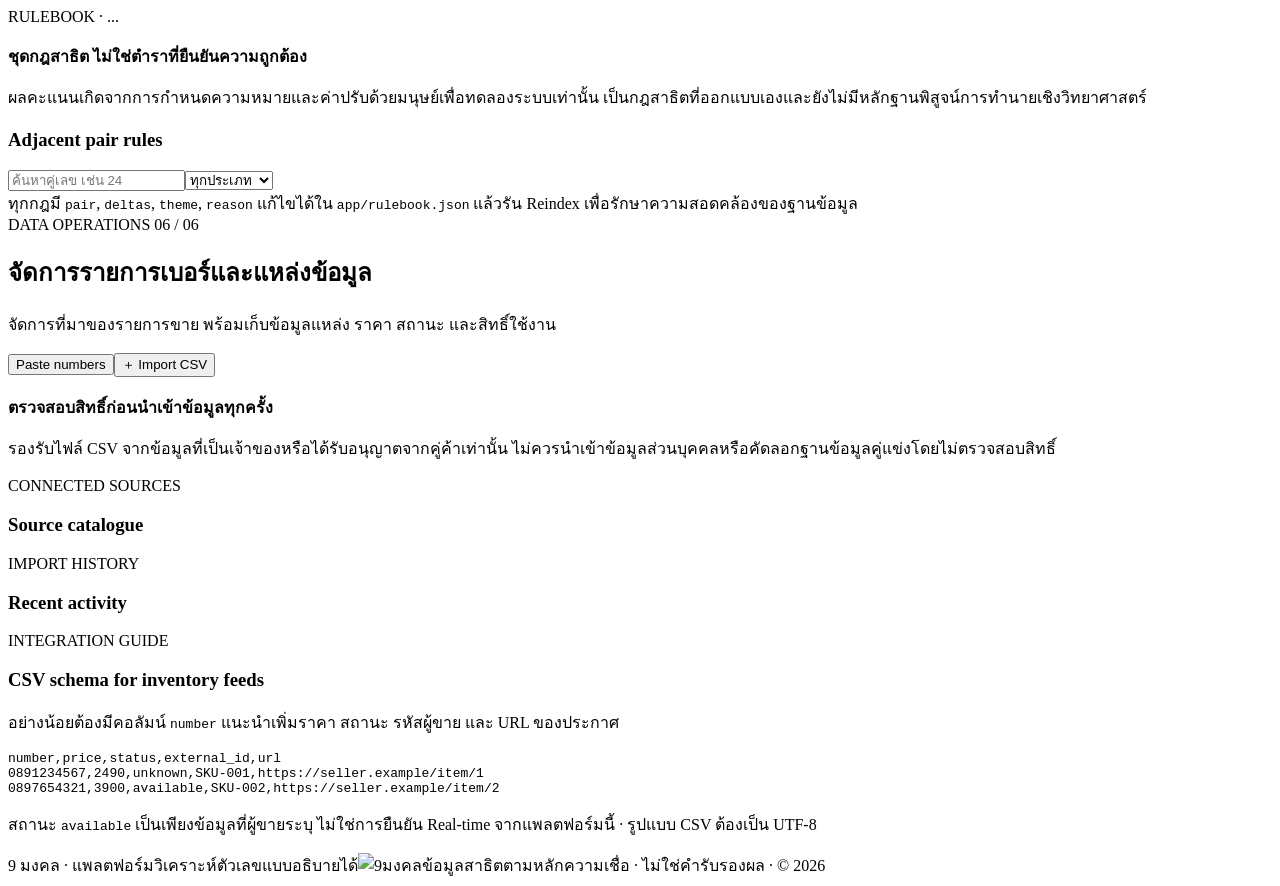
==== commit e6517327: "x" ====
--- a/web/index.html
+++ b/web/index.html
@@ -8,7 +8,8 @@
 <meta content="9 มงคล — ค้นหาและวิเคราะห์เบอร์โทรศัพท์ตามศาสตร์ตัวเลข พร้อมจัดอันดับความสอดคล้องตามสายอาชีพ อธิบายกฎและคะแนนได้" name="description"/>
 <title>9 มงคล | วิเคราะห์เบอร์มงคลและเลือกเบอร์ตามอาชีพ</title>
 <link href="/assets/styles.css?v=0.6.0" rel="stylesheet"/>
-<link href="/assets/storefront.css?v=0.6.0" rel="stylesheet"/><link href="/assets/celestial.css?v=0.6.0" rel="stylesheet"/><link href="/assets/insights.css?v=0.6.0" rel="stylesheet"/><link href="/assets/assets/9mongkol/favicon-9mongkol-lotus.png" rel="icon" type="image/png"/><link href="/assets/nine-mongkol.css?v=0.7.0" rel="stylesheet"/><link href="/assets/nine-motion.css?v=0.7.0" rel="stylesheet"/><link href="/assets/nine-readable.css?v=0.8.0" rel="stylesheet"/><link href="/assets/nine-polish.css?v=0.9.1" rel="stylesheet"/></head>
+<link href="/assets/storefront.css?v=0.6.0" rel="stylesheet"/><link href="/assets/celestial.css?v=0.6.0" rel="stylesheet"/><link href="/assets/insights.css?v=0.6.0" rel="stylesheet"/><link href="/assets/assets/9mongkol/favicon-9mongkol-lotus.png" rel="icon" type="image/png"/><link href="/assets/nine-mongkol.css?v=0.9.2" rel="stylesheet"/><link href="/assets/nine-motion.css?v=0.9.2" rel="stylesheet"/><link href="/assets/nine-readable.css?v=0.9.2" rel="stylesheet"/><link href="/assets/nine-polish.css?v=0.9.2" rel="stylesheet"/><style id="no-legacy-banner-strip">.nine-brand-shade{display:none!important}</style><link rel="stylesheet" id="nmk-card-css" href="/assets/number-card/number-card.css?v=1.2.0">
+<link rel="stylesheet" href="/assets/number-card/number-card-integration.css?v=1.2.0"><link rel="stylesheet" href="/assets/number-card/number-card-design-lock.css?v=1.2.0"><link rel="stylesheet" href="/assets/number-card/number-card-refinement-v13.css?v=1.3.0"></head>
 <body class="nine-theme">
 <div class="app-shell"><div class="celestial-announcement"><span class="ann-stars">✦</span><strong>9 มงคล</strong><span class="ann-small">ศาสตร์ตัวเลข · เลือกเบอร์ตามอาชีพ · รวมรายการจากหลายแหล่ง</span><span class="ann-stars">✦</span></div>
 <aside class="sidebar" id="sidebar">
@@ -26,7 +27,7 @@
 </nav>
 <div class="sidebar-bottom">
 <div class="sidebar-notice"><span class="live-indicator"></span><strong>DEMO RULEBOOK</strong><small>ผลวิเคราะห์เป็นคะแนนจำลองตามกฎที่ตั้งขึ้น ไม่ใช่คำรับรองผลชีวิตจริง</small></div>
-<div class="sidebar-footer"><span>9MONGKOL ENGINE</span><span>v0.9 · Brand &amp; Interaction</span></div>
+<div class="sidebar-footer"><span>9MONGKOL ENGINE</span><span>v1.1 · Readable Cards</span></div>
 </div>
 </aside>
 <div class="main-wrap">
@@ -102,8 +103,11 @@
 <div class="digit-picker"><div class="picker-heading"><label for="filter-excluded">ไม่เอาเลข</label><small>Exclude digits</small></div><input class="control" id="filter-excluded" inputmode="numeric" maxlength="8" placeholder="เช่น 48"/><div aria-label="เลือกเลขที่ไม่ต้องการ" class="digit-keypad" id="keypad-excluded"></div></div>
 </div></div>
 <div class="filter-section-title filter-section-two"><span class="round-number">02</span><div><h3>อาชีพ งบประมาณ และตัวกรอง</h3><p>เลือกอาชีพที่ต้องการเปรียบเทียบ แล้วจัดอันดับจากกฎตัวเลขที่กำหนด</p></div></div><div class="filter-grid"><label class="field filter-wide"><span>NUMBER / CONTAINS</span><input class="control" id="filter-query" inputmode="numeric" maxlength="20" placeholder="ค้นหาเลขบางส่วน เช่น 246" type="text"/></label><label class="field"><span>CAREER</span><select class="control" id="filter-career"></select></label><label class="field"><span>SOURCE</span><select class="control" id="filter-source"><option value="">ทุกแหล่ง</option></select></label><label class="field"><span>MAX PRICE (THB)</span><input class="control" id="filter-budget" min="0" placeholder="ทั้งหมด" type="number"/></label><label class="field"><span>STATUS</span><select class="control" id="filter-status"><option value="all">ทุกสถานะ</option><option value="available">ผู้ขายระบุว่าพร้อมขาย</option><option value="unknown">ยังไม่ยืนยัน</option><option value="reserved">ถูกจอง</option><option value="sold">ขายแล้ว</option></select></label><label class="field"><span>SORT BY</span><select class="control" id="filter-sort"><option value="fit">Career Fit: สูงสุด</option><option value="price_low">ราคา: ต่ำ → สูง</option><option value="price_high">ราคา: สูง → ต่ำ</option><option value="recent">อัปเดตล่าสุด</option></select></label></div><details class="advanced-filters"><summary>ตัวเลือกเพิ่มเติม · ตำแหน่งเลขและชุดเลขติดกัน +</summary><div class="filter-grid"><div class="position-search"><div class="position-label"><strong>วางเลขตามตำแหน่งที่ต้องการ</strong><small>เว้นช่องว่างในตำแหน่งที่ไม่กำหนดเลข · เลข 0 หน้าเบอร์ถูกล็อกไว้</small></div><div aria-label="กำหนดเลขในตำแหน่งโทรศัพท์" class="position-grid" id="position-grid"></div><button class="position-clear" id="clear-position" type="button">ล้างตำแหน่งทั้งหมด ↺</button></div><label class="field"><span>ADJACENT SEQUENCE</span><input class="control" id="filter-sequence" inputmode="numeric" maxlength="8" placeholder="เช่น 245"/></label></div></details><div class="filter-actions"><span class="filter-helper">กฎการตีความเป็นข้อมูลสาธิต ไม่ใช่การรับรองผลในชีวิตจริง</span><div><button class="button button-outline" id="filter-reset">ล้างตัวกรอง</button><button class="button button-dark" id="filter-apply">ค้นหาเบอร์ →</button></div></div></div>
-<div class="table-toolbar"><div><h3>ผลลัพธ์การค้นหา <span id="results-total">—</span></h3><p>ดูราคา สถานะที่ผู้ขายระบุ และเหตุผลการจับคู่ของแต่ละหมายเลข</p></div><div class="table-legend"><span class="legend-mark"></span> Illustrative Fit Index</div></div>
-<div aria-live="polite" class="result-cards" id="result-cards"><div class="empty-results">กำลังโหลดรายการเบอร์...</div></div><div class="table-wrap"><table class="results-table"><thead><tr><th>PHONE NUMBER</th><th>CAREER MATCH</th><th>BEST OFFER</th><th>STATUS</th><th>LISTINGS</th><th></th></tr></thead><tbody id="result-body"><tr><td class="empty-row" colspan="6">กำลังโหลดรายการ...</td></tr></tbody></table></div><div class="pagination"><span id="page-summary">—</span><div class="pagination-buttons"><button aria-label="Previous page" class="page-btn" id="page-prev">←</button><span id="page-number">1</span><button aria-label="Next page" class="page-btn" id="page-next">→</button></div></div>
+<div class="table-toolbar"><div><h3>ผลลัพธ์การค้นหา <span id="results-total">—</span></h3><p>ดูราคา สถานะที่ผู้ขายระบุ และเหตุผลการจับคู่ของแต่ละหมายเลข</p></div><div class="nmk-view-control" aria-label="รูปแบบการแสดงการ์ดเบอร์">
+ <button type="button" class="nmk-view-choice" id="nmk-view-grid" aria-pressed="false">▦ <span>สองคอลัมน์</span></button>
+ <button type="button" class="nmk-view-choice is-active" id="nmk-view-large" aria-pressed="true">▤ <span>การ์ดใหญ่</span></button>
+ </div></div>
+<div aria-live="polite" class="result-cards nmk-results is-large" id="result-cards"><div class="empty-results">กำลังโหลดรายการเบอร์...</div></div><div class="table-wrap"><table class="results-table"><thead><tr><th>PHONE NUMBER</th><th>CAREER MATCH</th><th>BEST OFFER</th><th>STATUS</th><th>LISTINGS</th><th></th></tr></thead><tbody id="result-body"><tr><td class="empty-row" colspan="6">กำลังโหลดรายการ...</td></tr></tbody></table></div><div class="pagination"><span id="page-summary">—</span><div class="pagination-buttons"><button aria-label="Previous page" class="page-btn" id="page-prev">←</button><span id="page-number">1</span><button aria-label="Next page" class="page-btn" id="page-next">→</button></div></div>
 </section>
 <section aria-labelledby="analyze-heading" class="view" id="view-analyze">
 <div class="page-heading"><div><div class="eyebrow">INTERPRETATION ENGINE <span class="eyebrow-line"></span> 03 / 06</div><h1 id="analyze-heading">วิเคราะห์เบอร์ด้วย 9 มงคล</h1><p>วิเคราะห์คู่เลข 8 หลักท้าย ดูความหมายตามกฎ และเปรียบเทียบความเหมาะสมของอาชีพ</p></div><img alt="" aria-hidden="true" class="nine-page-badge" src="/assets/assets/9mongkol/badge-99.svg"/></div>
@@ -132,7 +136,8 @@
 <div class="modal-backdrop" hidden="" id="detail-modal"><div aria-labelledby="detail-title" aria-modal="true" class="detail-modal" role="dialog"><div class="modal-top"><div><div class="section-kicker">DETAILED INTERPRETATION</div><h2 id="detail-title">Number analysis</h2></div><button aria-label="Close" class="icon-button" id="detail-close">✕</button></div><div id="detail-content"></div></div></div>
 <div aria-live="polite" class="toast" id="toast" role="status"></div>
 <script defer="" src="/assets/insights.js?v=0.6.0"></script>
-<script defer="" src="/assets/app.js?v=0.6.0"></script>
-<script defer="" src="/assets/nine-motion.js?v=0.7.0"></script>
+<script defer src="/assets/number-card/number-card.js?v=1.2.0"></script>
+<script defer="" src="/assets/app.js?v=1.0.0"></script>
+<script defer="" src="/assets/nine-motion.js?v=1.0.0"></script>
 </body>
 </html>
